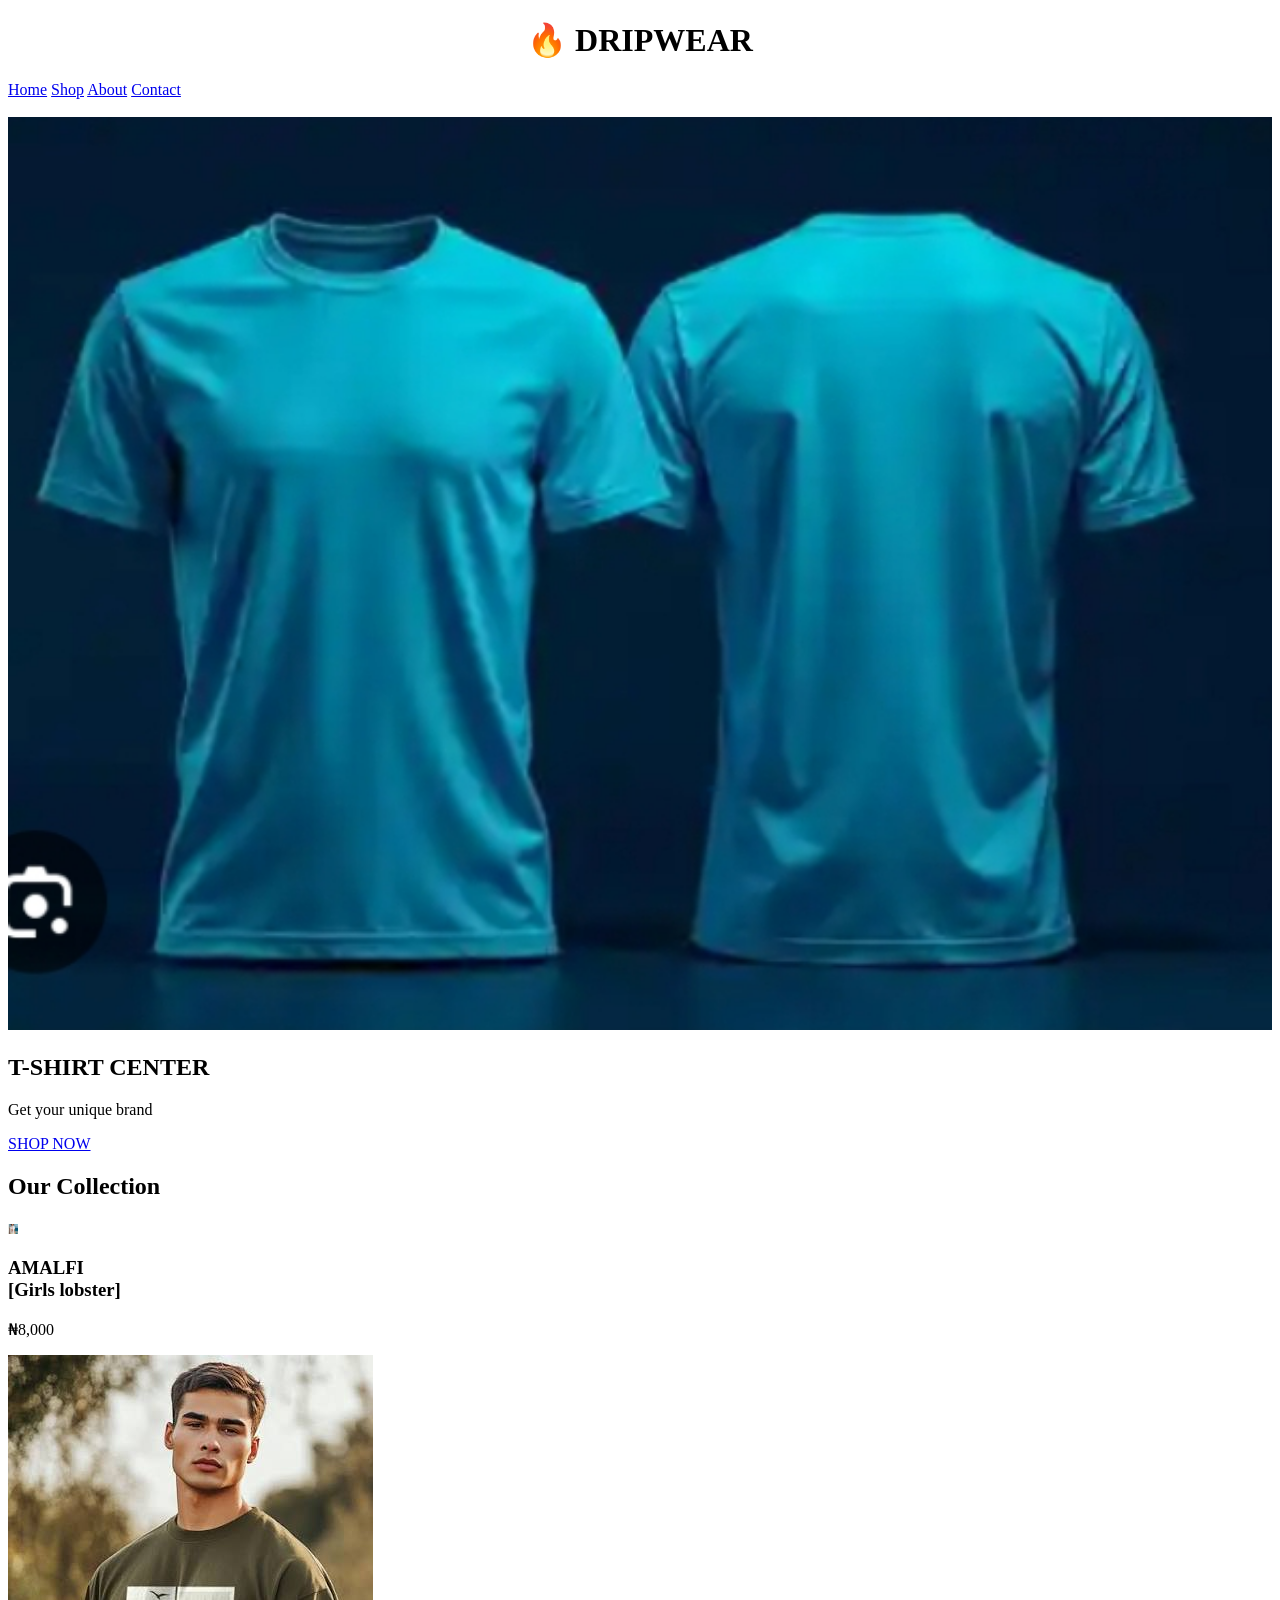
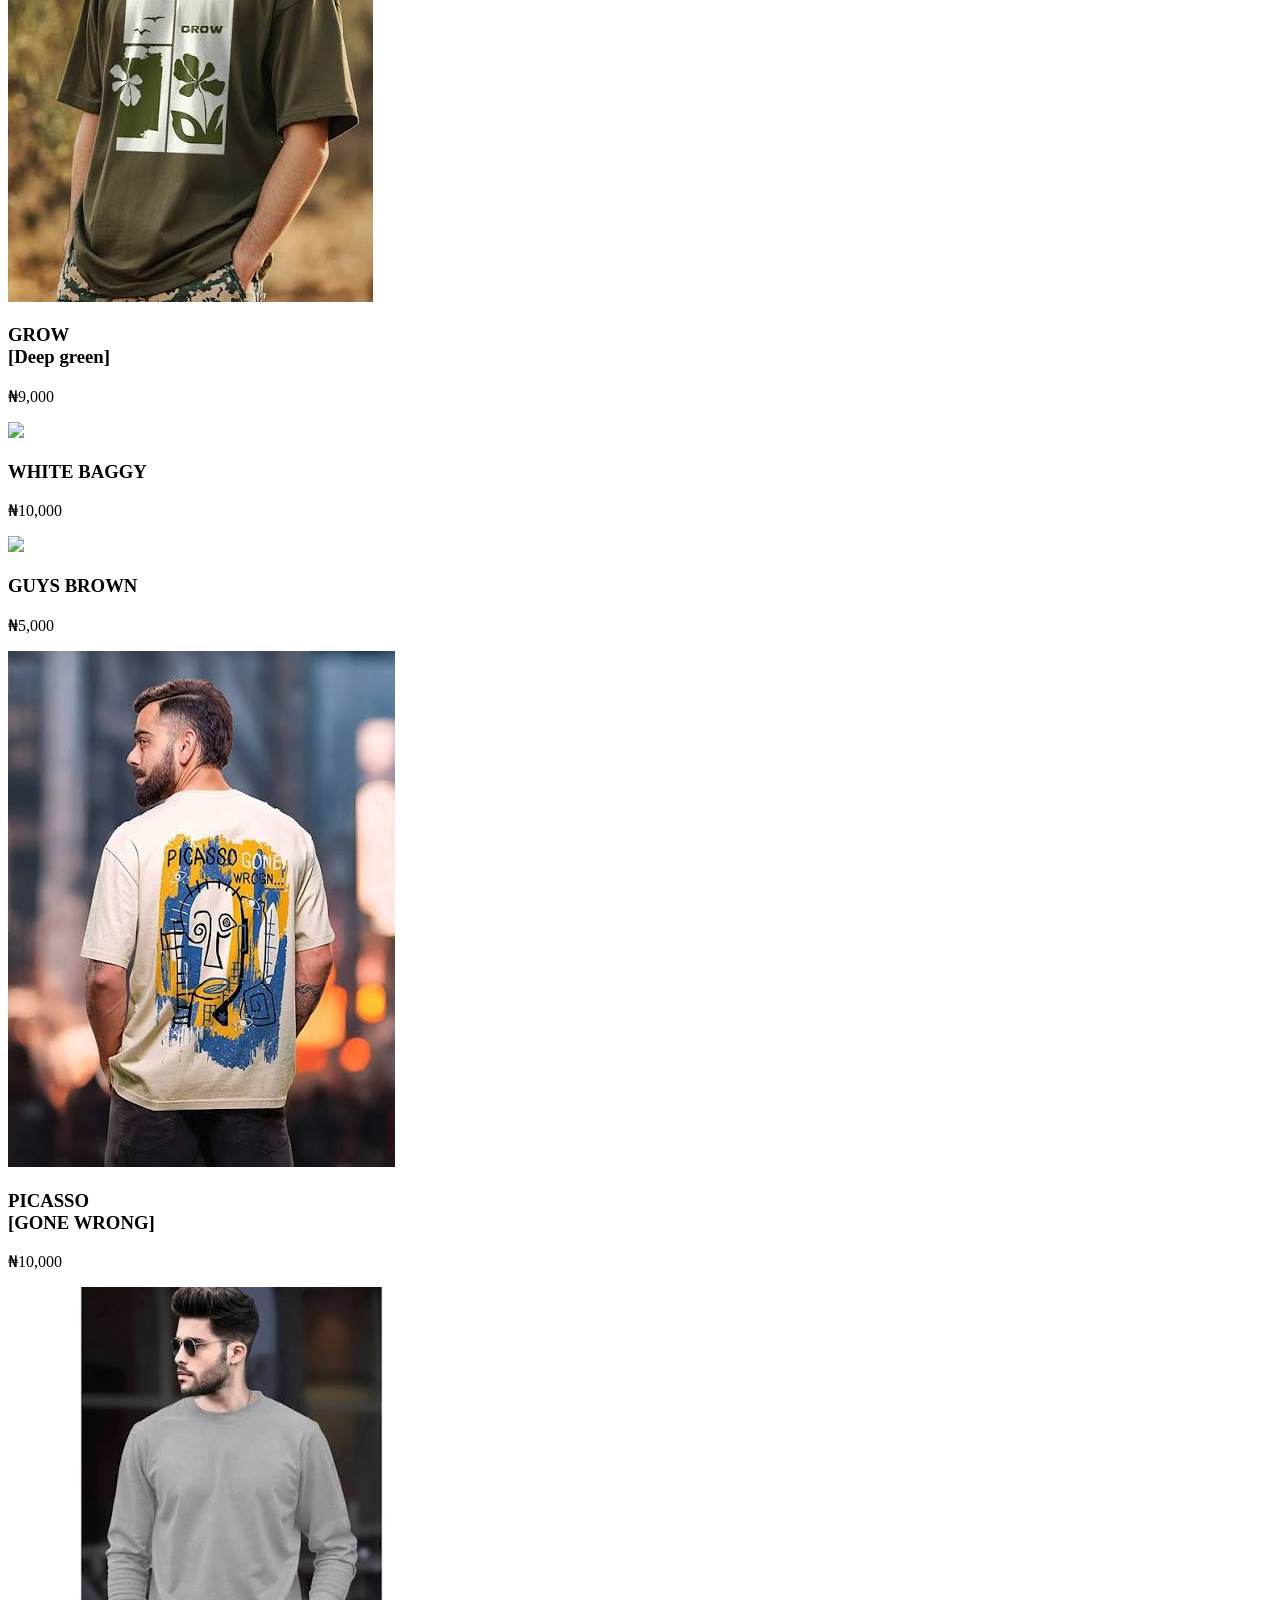
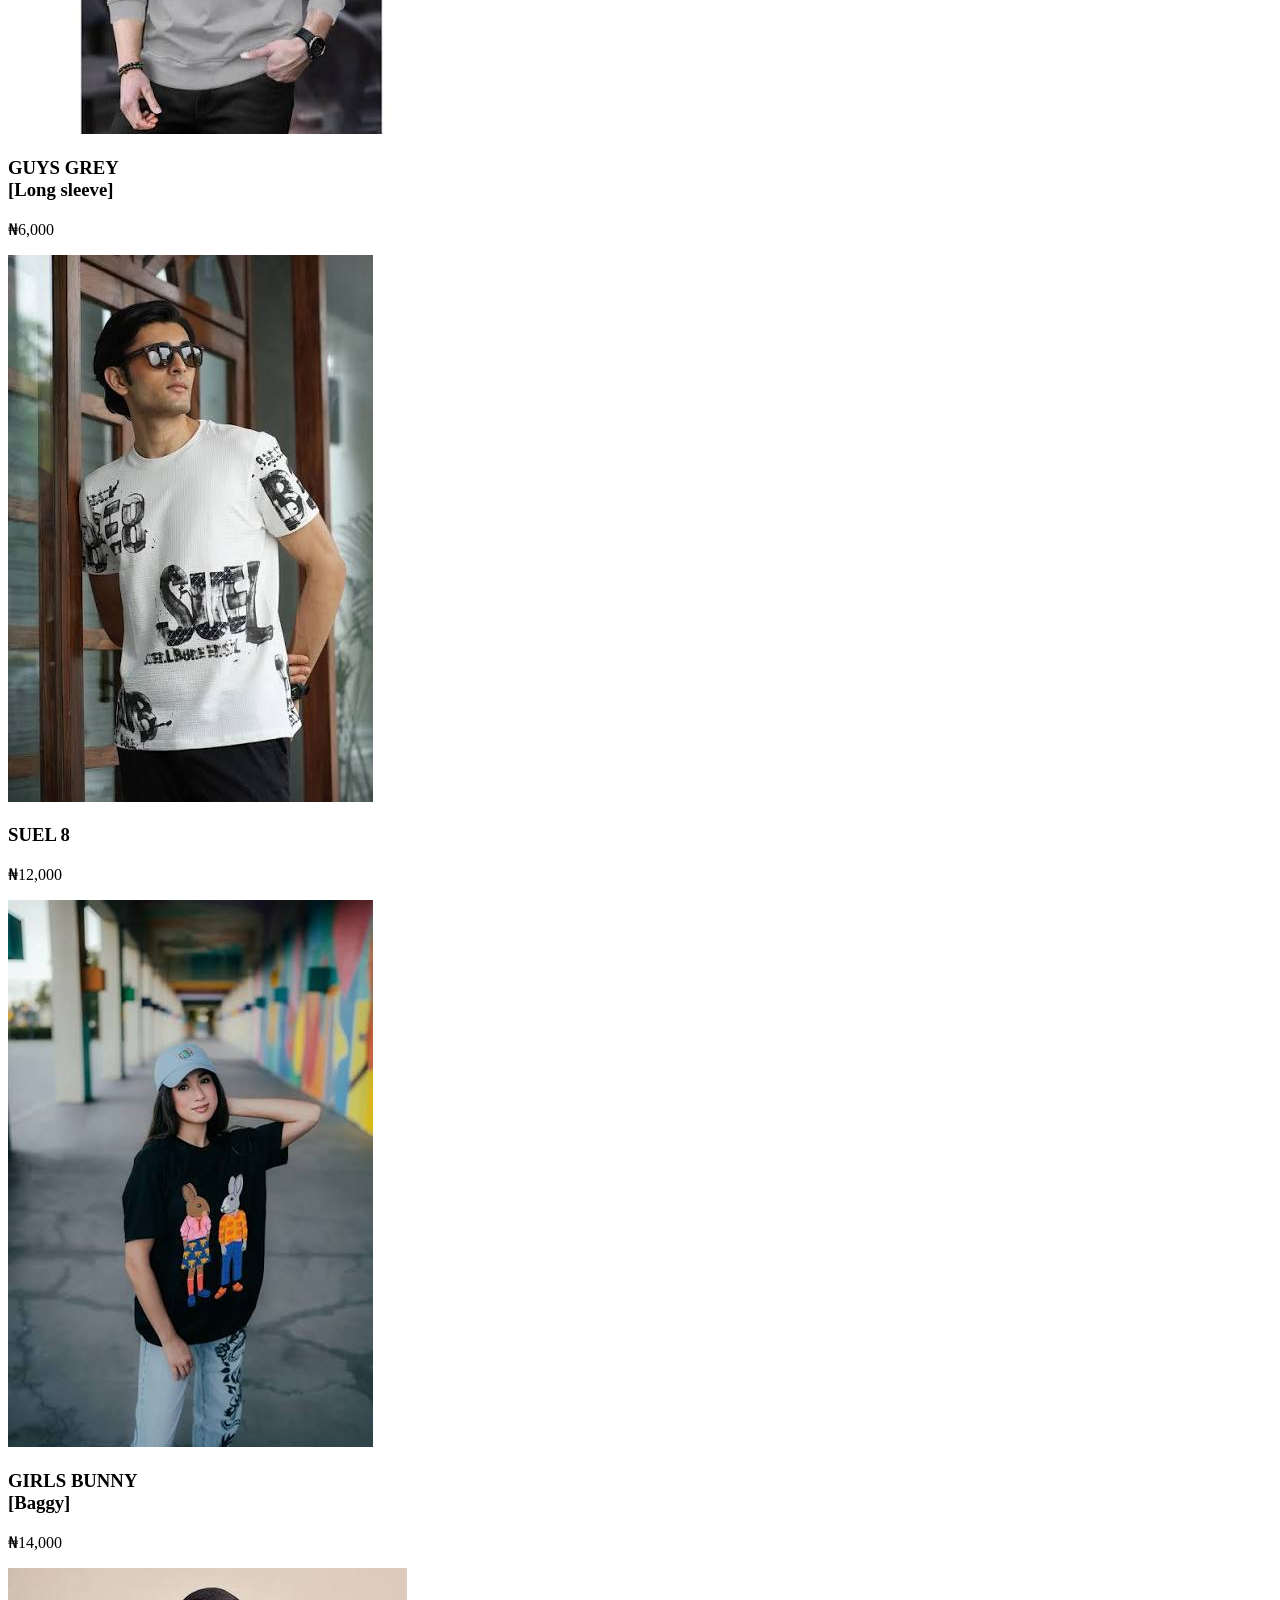
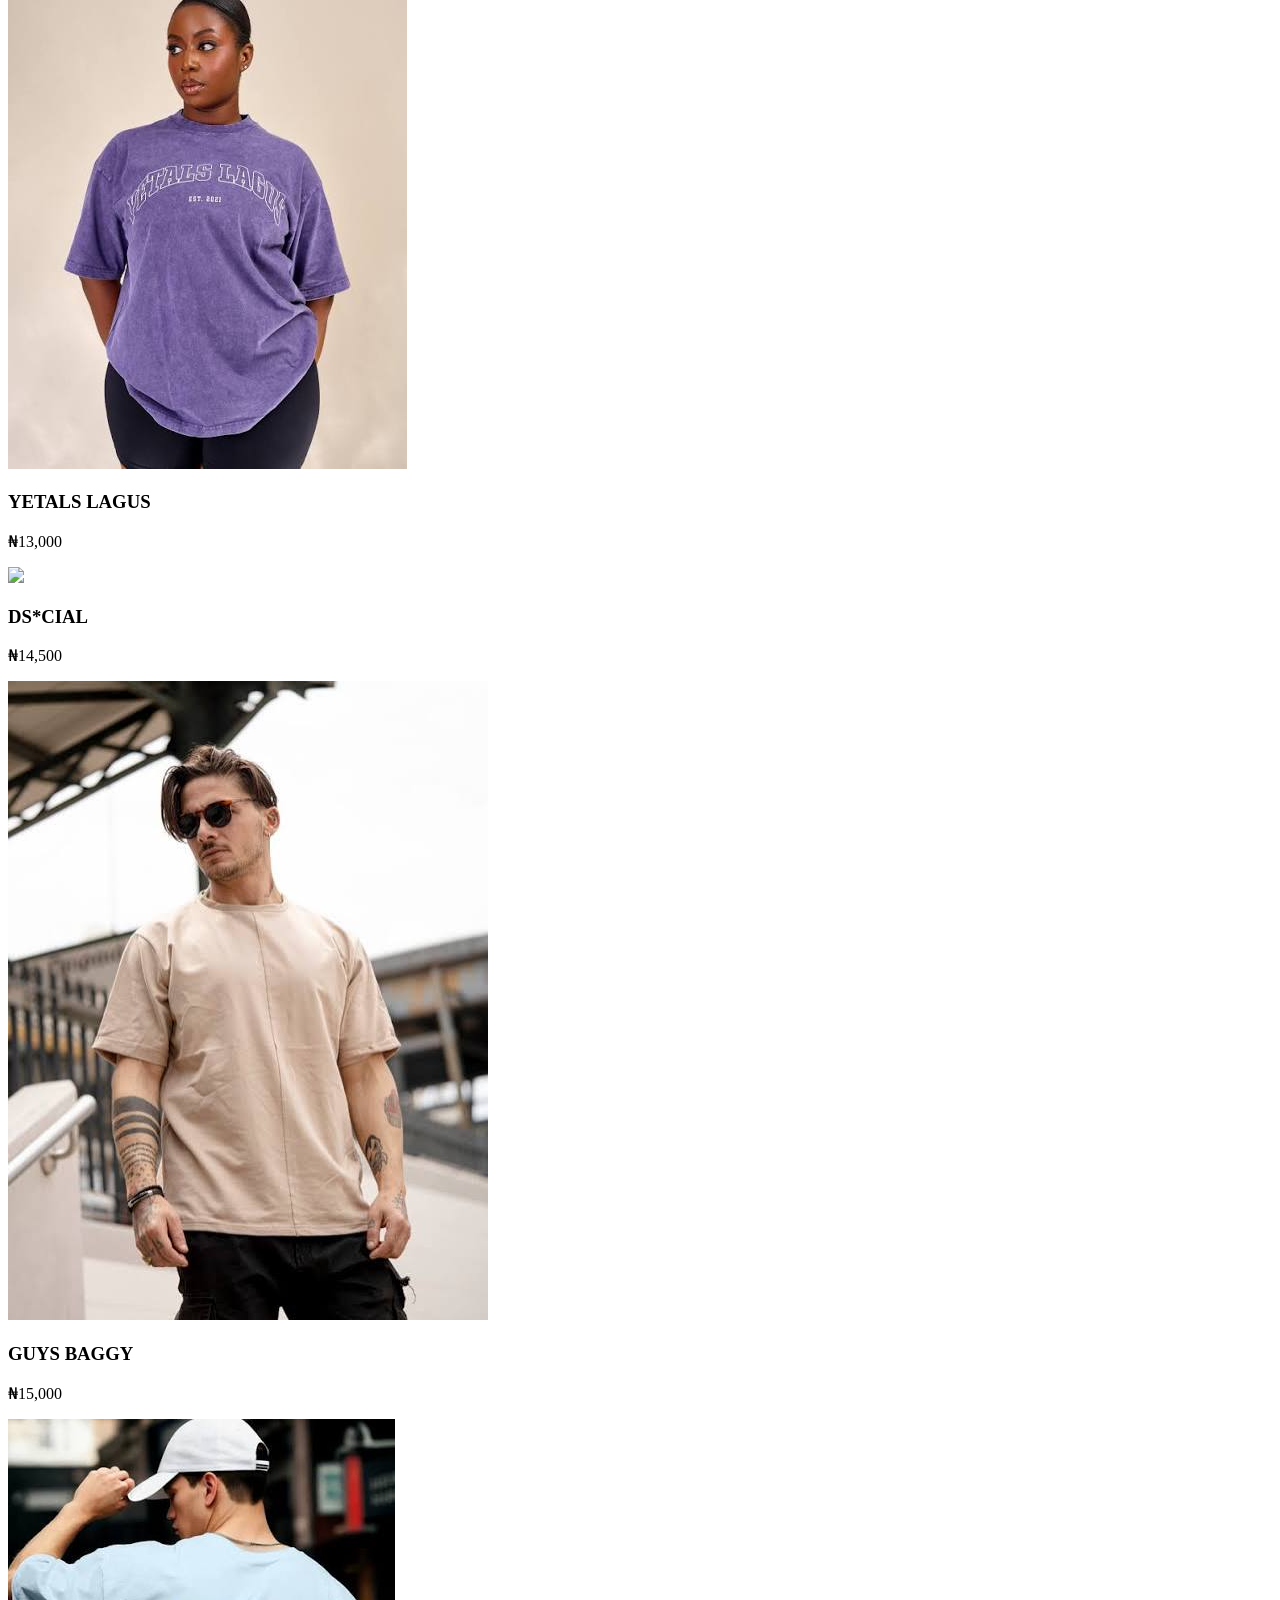
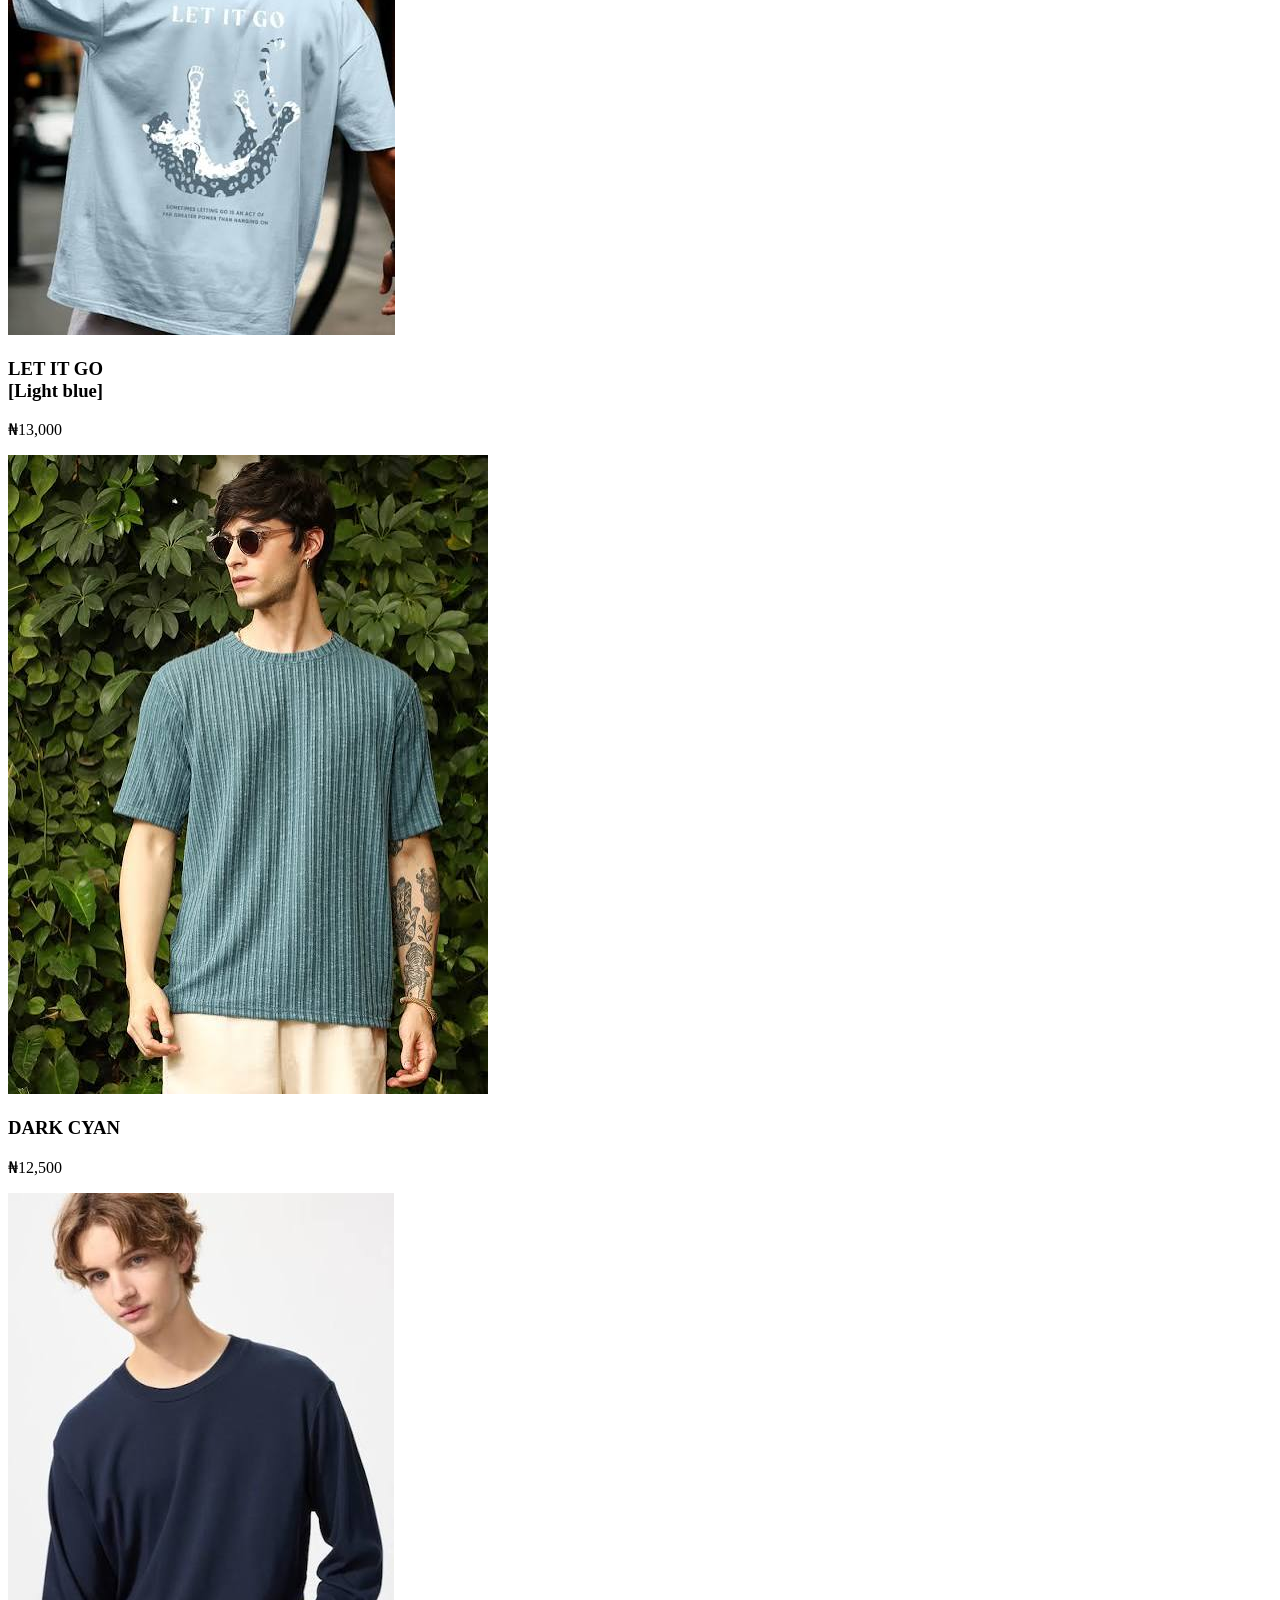
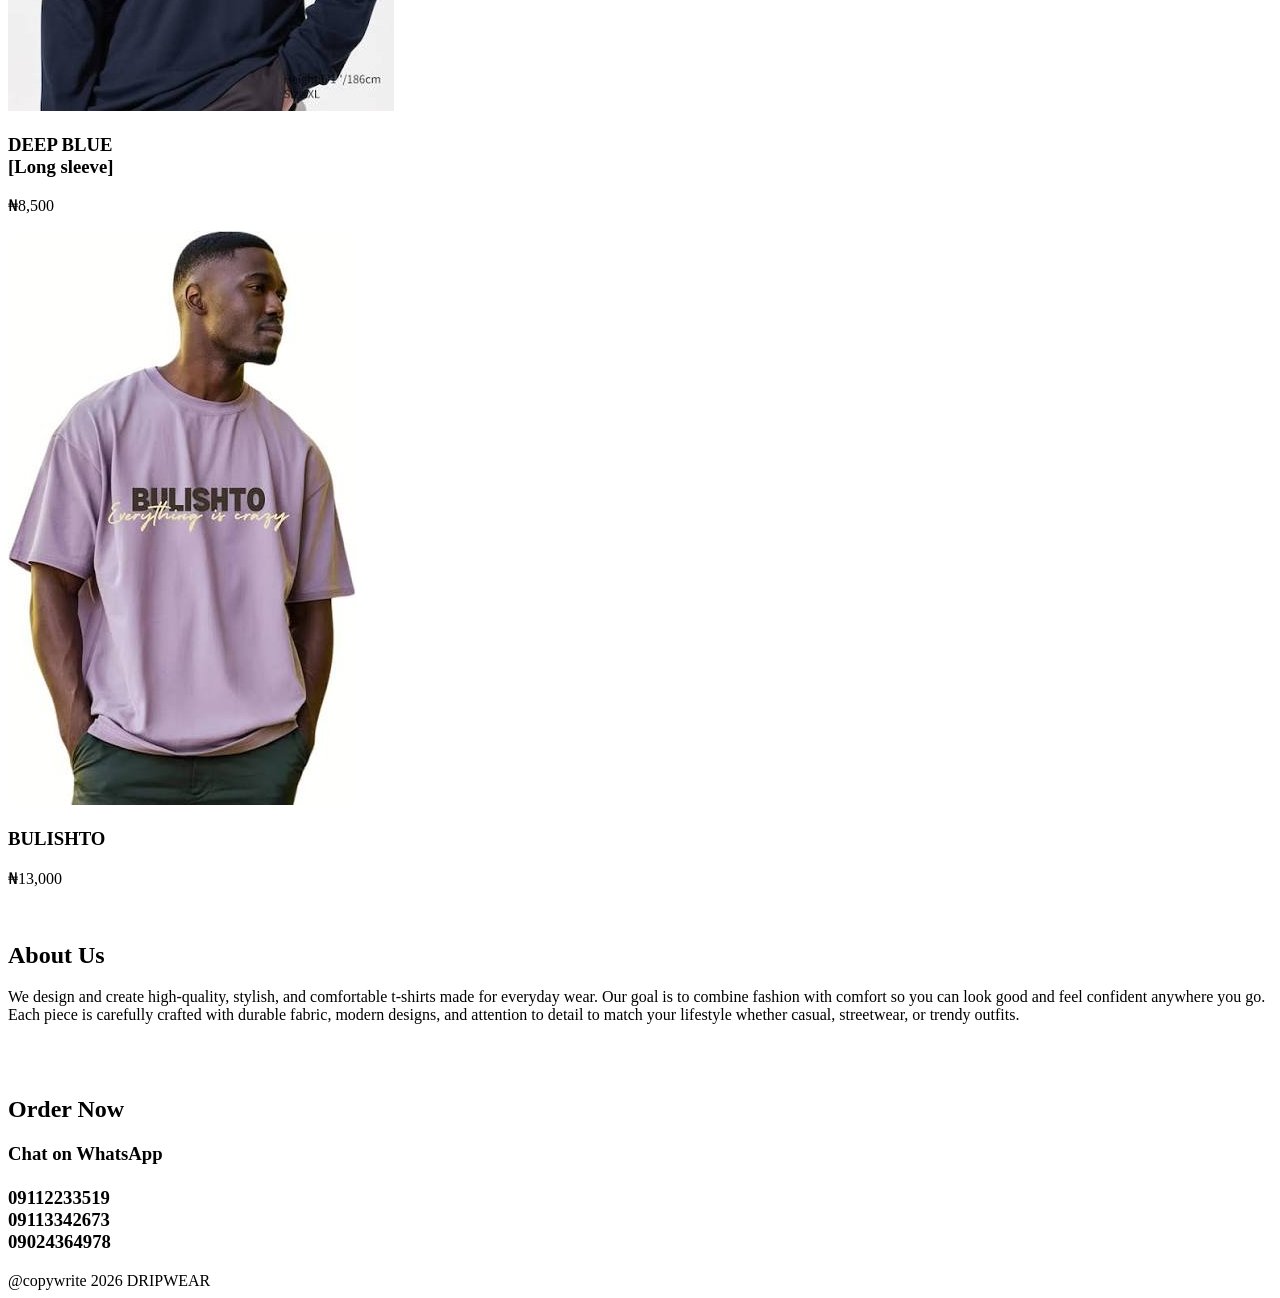
==== index.html @ 1004766d "Update and rename index (1).html to index.html" ====
<!DOCTYPE html>
<html lang="en">
<head>
  <meta charset="UTF-8">
  <meta name="viewport" content="width=device-width, initial-scale=1.0">
  <title>My T-Shirt Brand</title>
  <link rel="stylesheet" href="style.css">
</head>
<body>

<header>
  <h1 style="text-align: center;">🔥  DRIPWEAR</h1>
  <nav class="nav">
    <a href="#">Home</a>
    <a href="#products">Shop</a>
    <a href="#about">About</a>
    <a href="#contact">Contact</a>
  </nav>
</header>
<br />
<section id="" class="container">
  
  <img src="photo/Screenshot_20260426-154508_1.png" class="hero-img" height="50%" width="100%">

  <div class="overlay">
    <h2>T-SHIRT CENTER</h2>
    <p>Get your unique brand</p>
    <a href="#products" class="btn">SHOP NOW</a>
  </div>
</section>


<!--PRODUCT-->

<section id="products" class="products">
  <h2>Our Collection</h2>
 <div  id="slideshow" class="slideshow">
  <div id="slides" class="slides">

    <div class="slide">
      <img src="photo/images (5).jpeg" width="10px" height="10px">
      <h3>AMALFI
      <br/> [Girls lobster]</h3>
      <p>₦8,000</p>
    </div>

    <div class="slide">
      <img src="photo/images (1).jpeg">
      <h3>GROW <br/>
        [Deep green]</h3>
      <p>₦9,000</p>
    </div>

    <div class="slide">
      <img src="photo/7.jpg">
      <h3>WHITE BAGGY</h3>
      <p>₦10,000</p>
    </div>
    
        <div class="slide">
      <img src="photo/8.jpg">
      <h3>GUYS BROWN</h3>
      <p>₦5,000</p>
    </div>
    
        <div class="slide">
      <img src="photo/images (2).jpeg">
      <h3>PICASSO <br/>
      [GONE WRONG]</h3>
      <p>₦10,000</p>
    </div>  
    
    <div class="slide">
      <img src="photo/images (6).jpeg">
      <h3>GUYS GREY <br/>
      [Long sleeve]</h3>
      <p>₦6,000</p>
    </div>  
    
    <div class="slide">
      <img src="photo/images (8).jpeg">
      <h3>SUEL 8</h3>
      <p>₦12,000</p>
    </div>  
    
    <div class="slide">
      <img src="photo/images (11).jpeg">
      <h3>GIRLS BUNNY <br />
      [Baggy]</h3>
      <p>₦14,000</p>
    </div>
    
        
    <div class="slide">
      <img src="photo/images.jpeg">
      <h3>YETALS LAGUS</h3>
      <p>₦13,000</p>
    </div>   
    
    
    <div class="slide">
      <img src="photo/9.jpg">
      <h3>DS*CIAL</h3>
      <p>₦14,500</p>
    </div>   
    
    
    <div class="slide">
      <img src="photo/images (10).jpeg">
      <h3>GUYS BAGGY</h3>
      <p>₦15,000</p>
    </div>    
    
    
    <div class="slide">
      <img src="photo/images (3).jpeg">
      <h3>LET IT GO <br />
      [Light blue]</h3>
      <p>₦13,000</p>
    </div>    
    
    
    <div class="slide">
      <img src="photo/images (4).jpeg">
      <h3>DARK CYAN 
      </h3>
      <p>₦12,500</p>
    </div>   
    
    <div class="slide">
      <img src="photo/images (7).jpeg">
      <h3>DEEP BLUE <br />
      [Long sleeve]</h3>
      <p>₦8,500</p>
    </div>    
    
    <div class="slide">
      <img src="photo/images (9).jpeg">
      <h3>BULISHTO</h3>
      <p>₦13,000</p>
    </div>
    
</div>
  </div>
</section>
<script>
document.addEventListener("DOMContentLoaded", function () {

  const slides = document.getElementById("slides");
  const totalSlides = document.querySelectorAll(".slide").length;

  let index = 0;

  function moveSlide() {
    index++;
    if (index >= totalSlides) {
      index = 0;
    }
    slides.style.transform = `translateX(-${index * 100}%)`;
  }

  setInterval(moveSlide, 3000);

});
</script>
<!--Product end-->

<!-- ABOUT -->
<section id="about" class="about">
  <br />
  <h2>About Us</h2>
<p>
We design and create high-quality, stylish, and comfortable t-shirts made for everyday wear. Our goal is to combine fashion with comfort so you can look good and feel confident anywhere you go. Each piece is carefully crafted with durable fabric, modern designs, and attention to detail to match your lifestyle whether casual, streetwear, or trendy outfits.
</p>
</section>
<br /><br>
<!-- CONTACT -->
<section id="contact" class="contact">
  <h2>Order Now</h2>
<h3 class="btn">Chat on WhatsApp <br /><br /> 09112233519 <br /> 09113342673 <br /> 09024364978</h3
</section>

<footer>
  @copywrite 2026 DRIPWEAR
</footer>
</body>
</html>
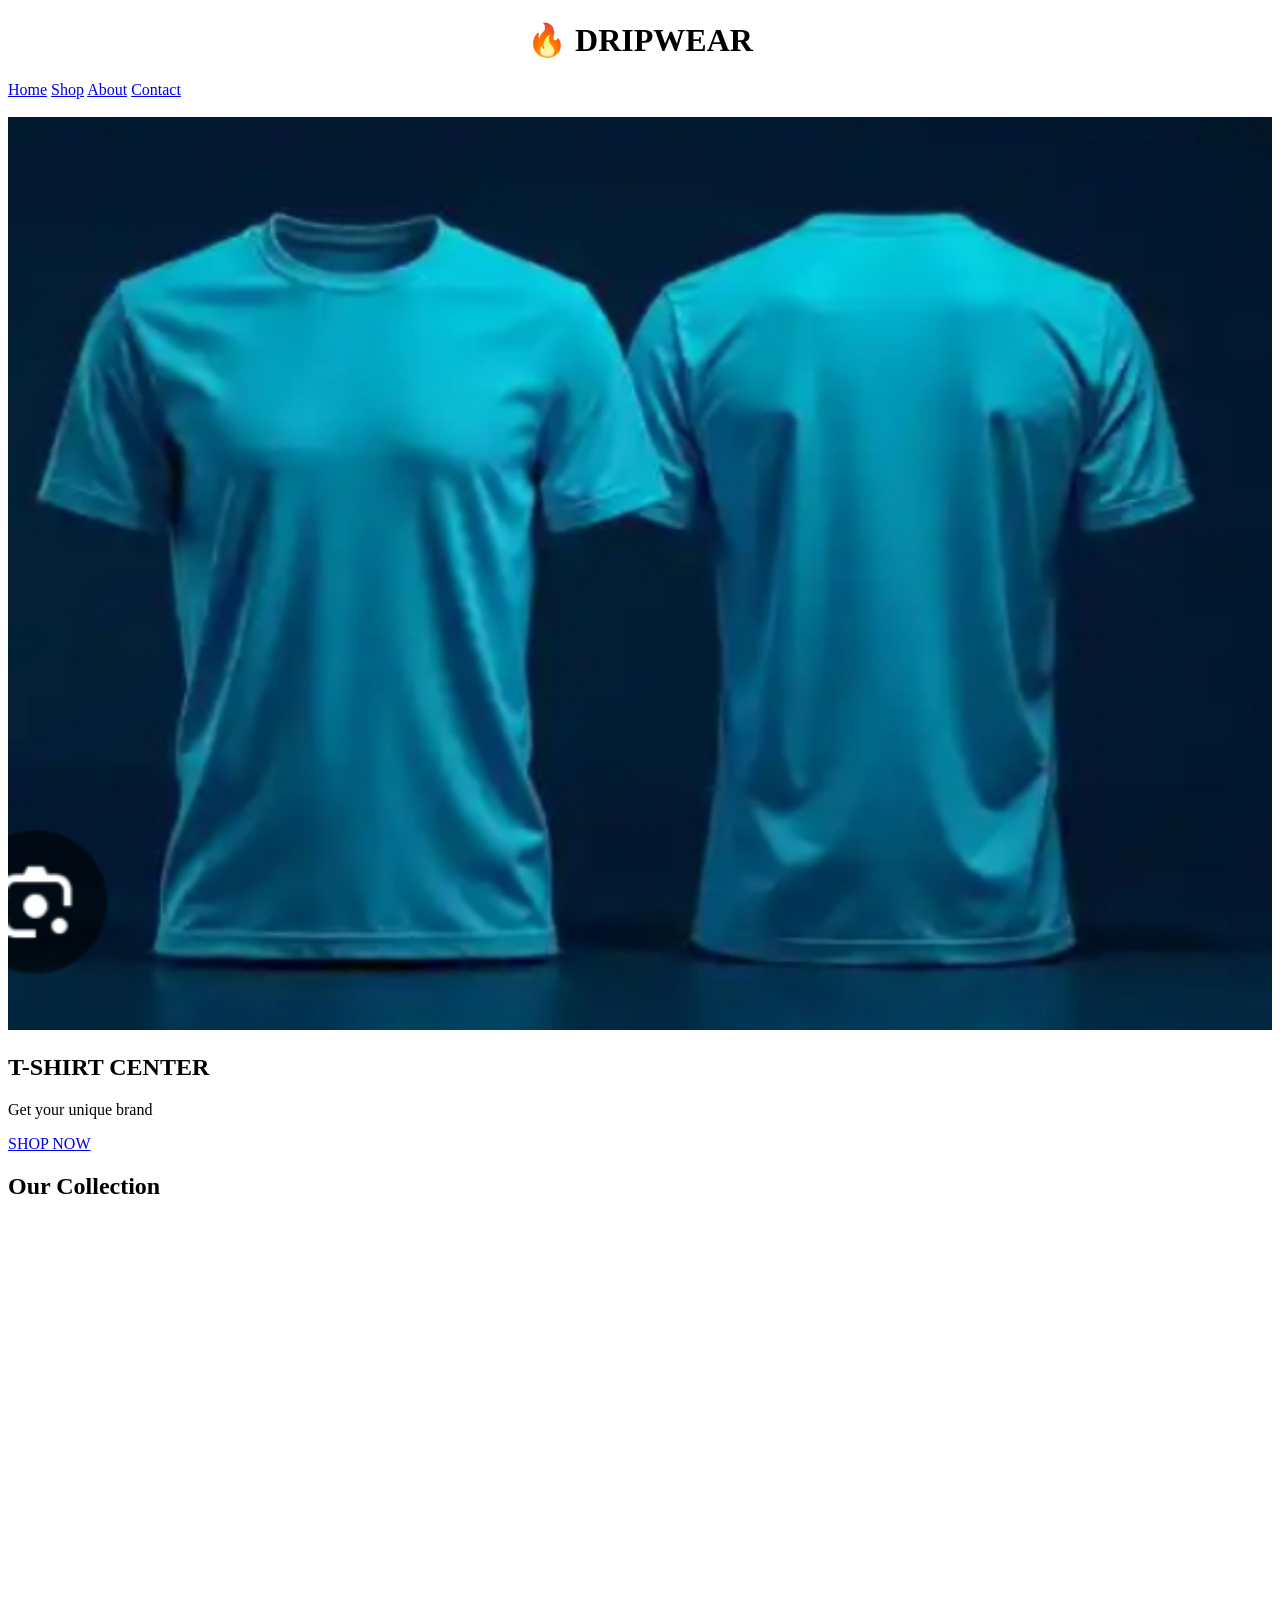
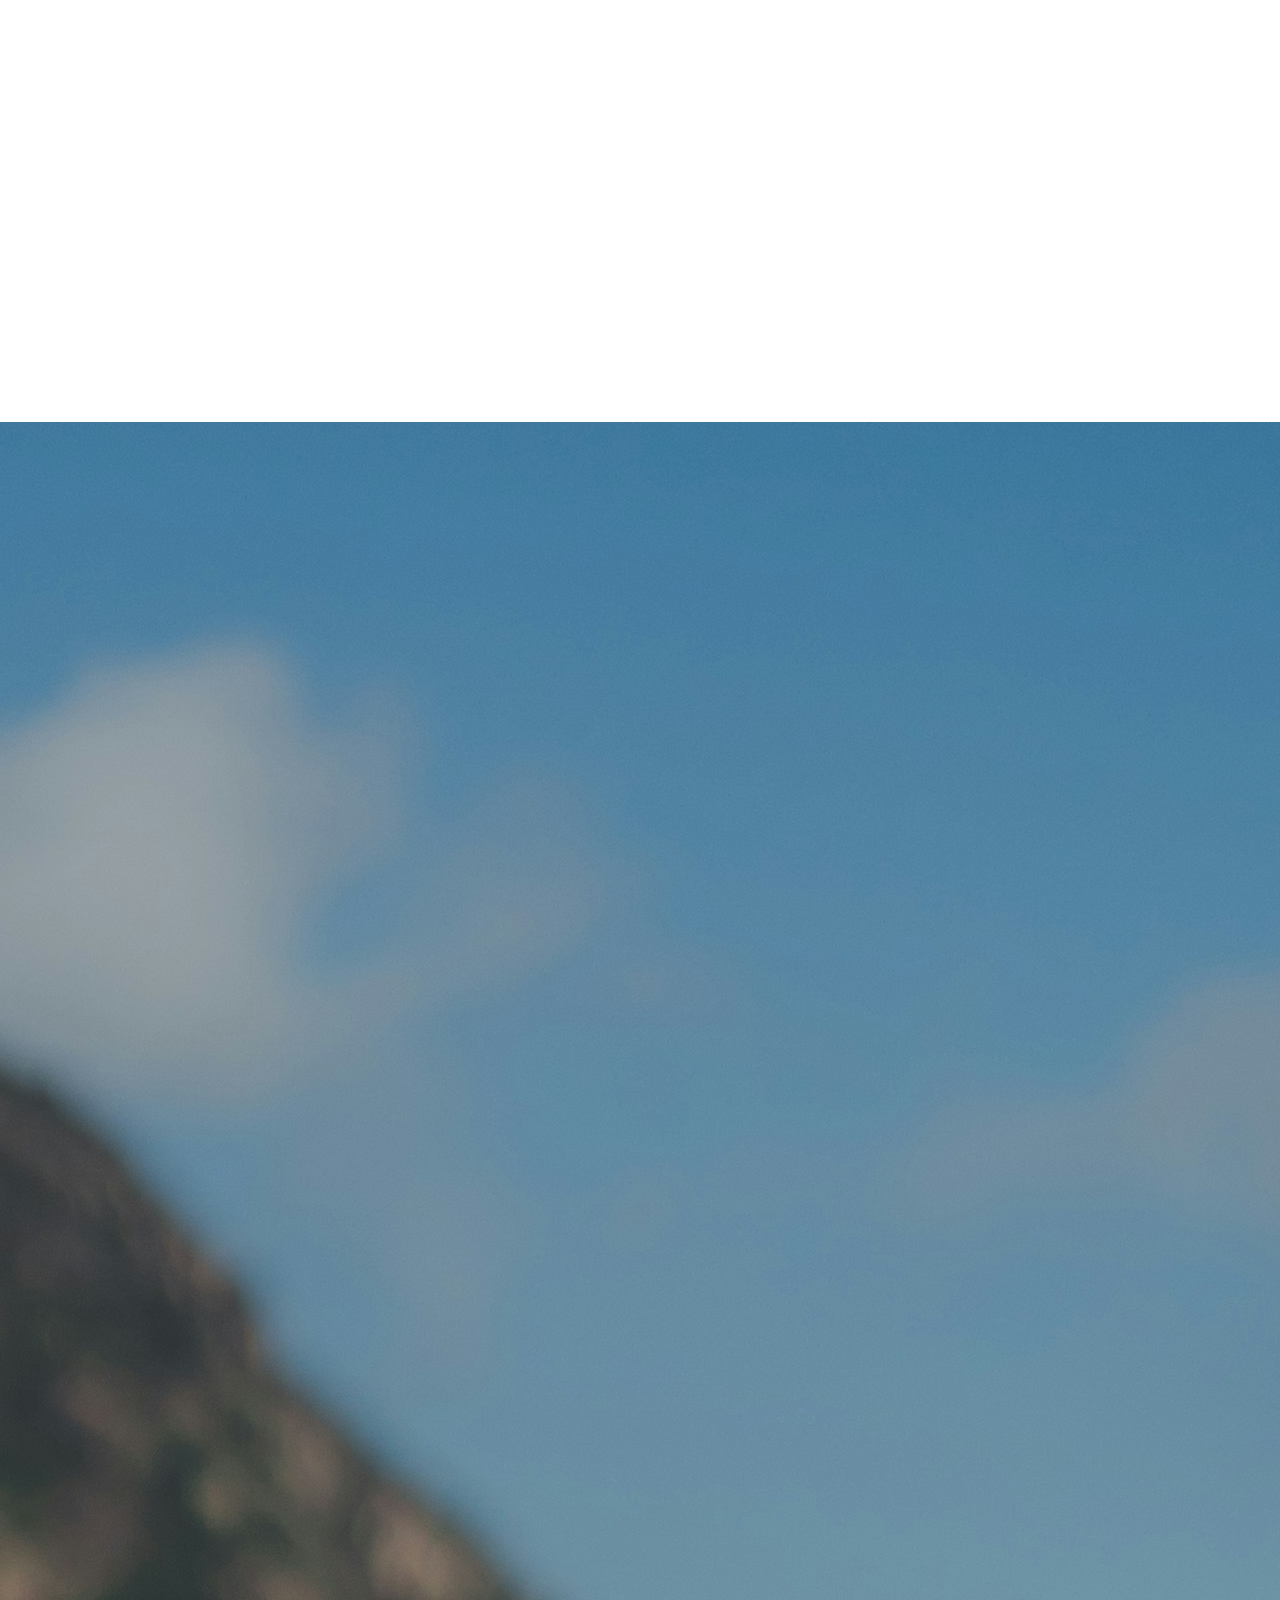
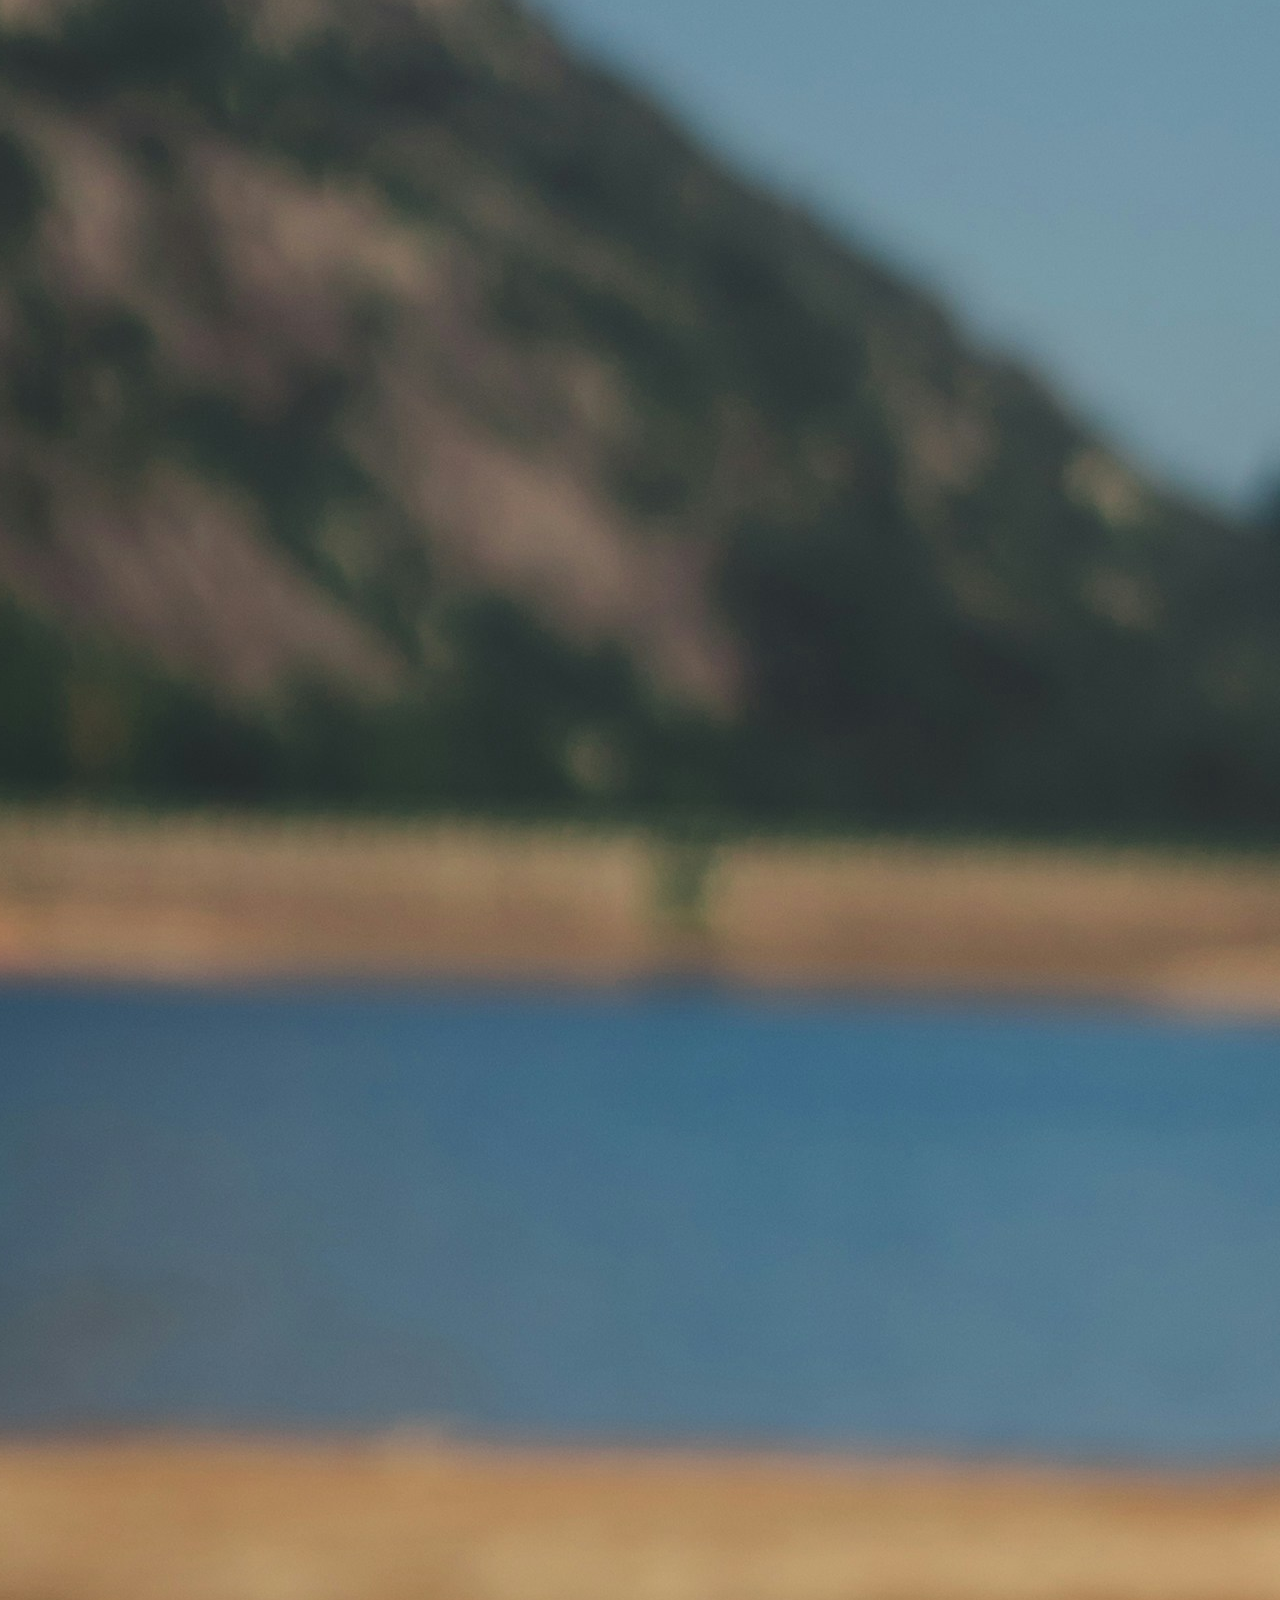
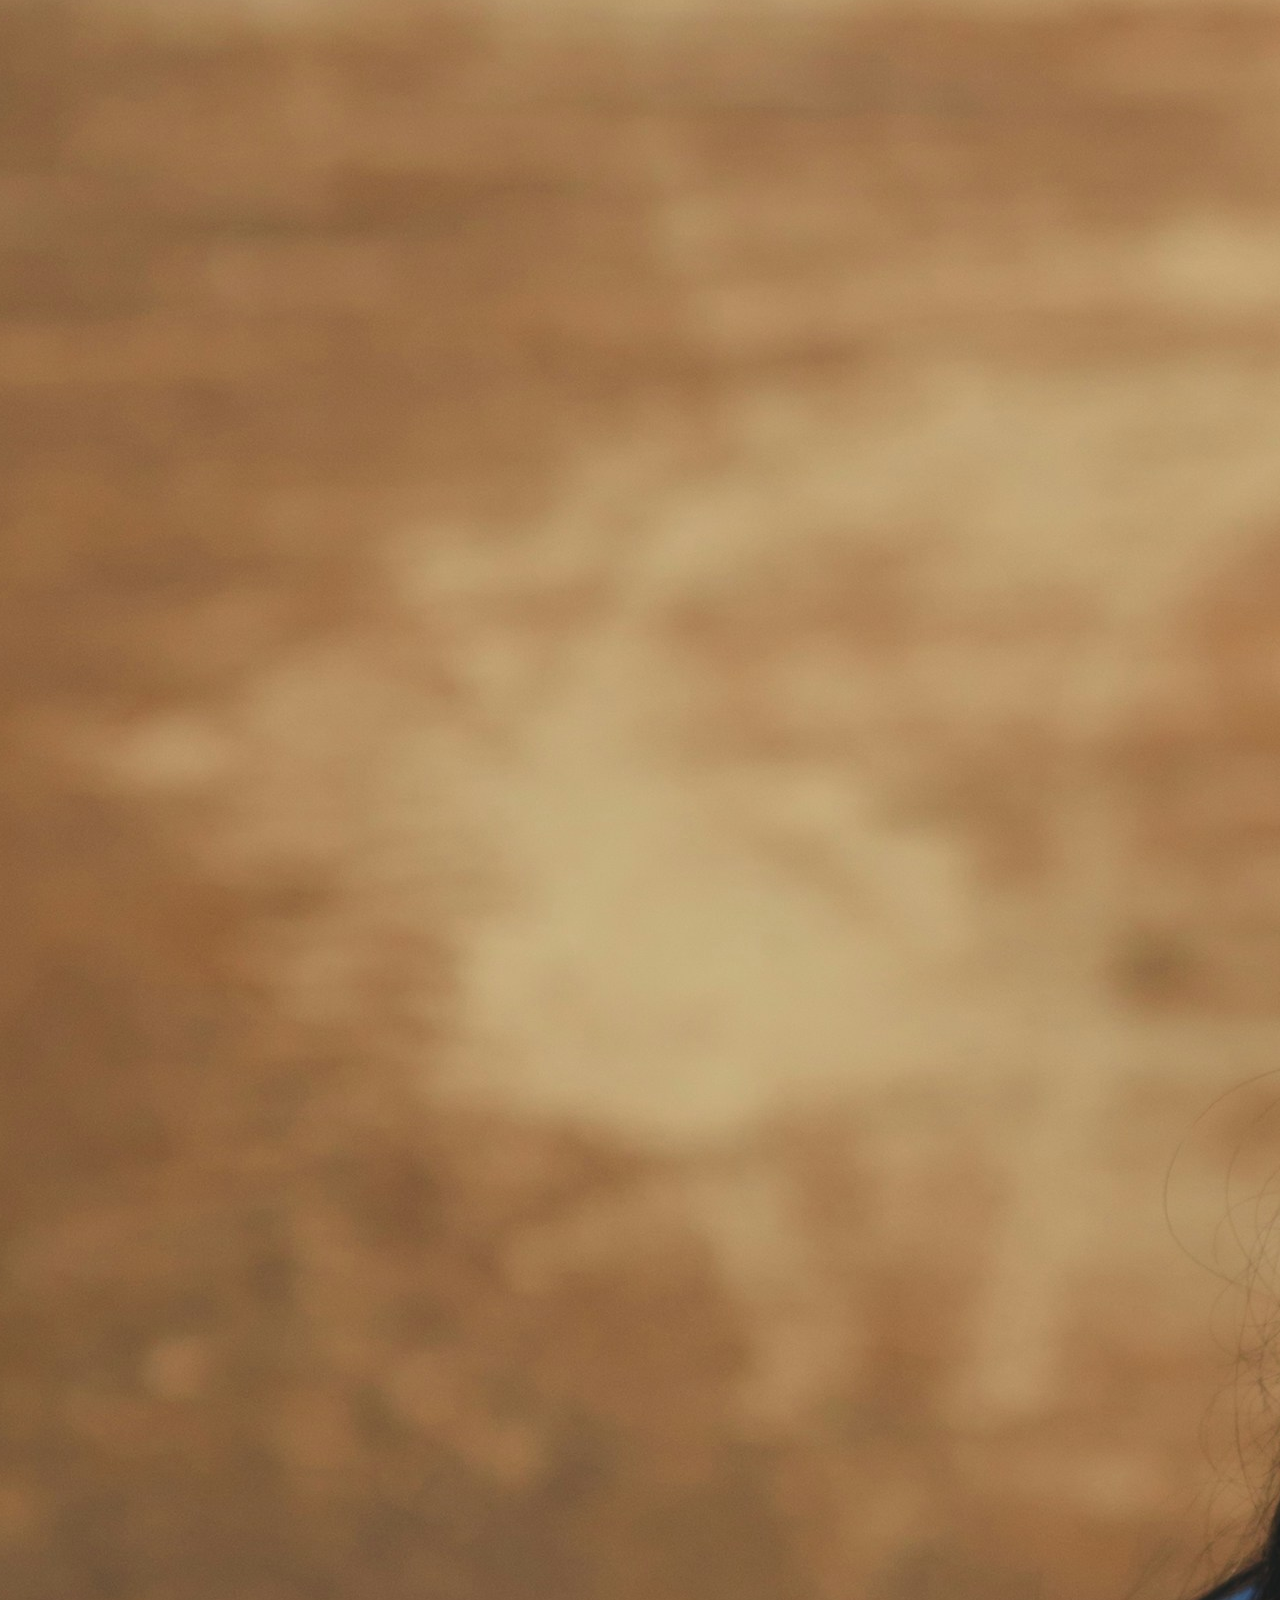
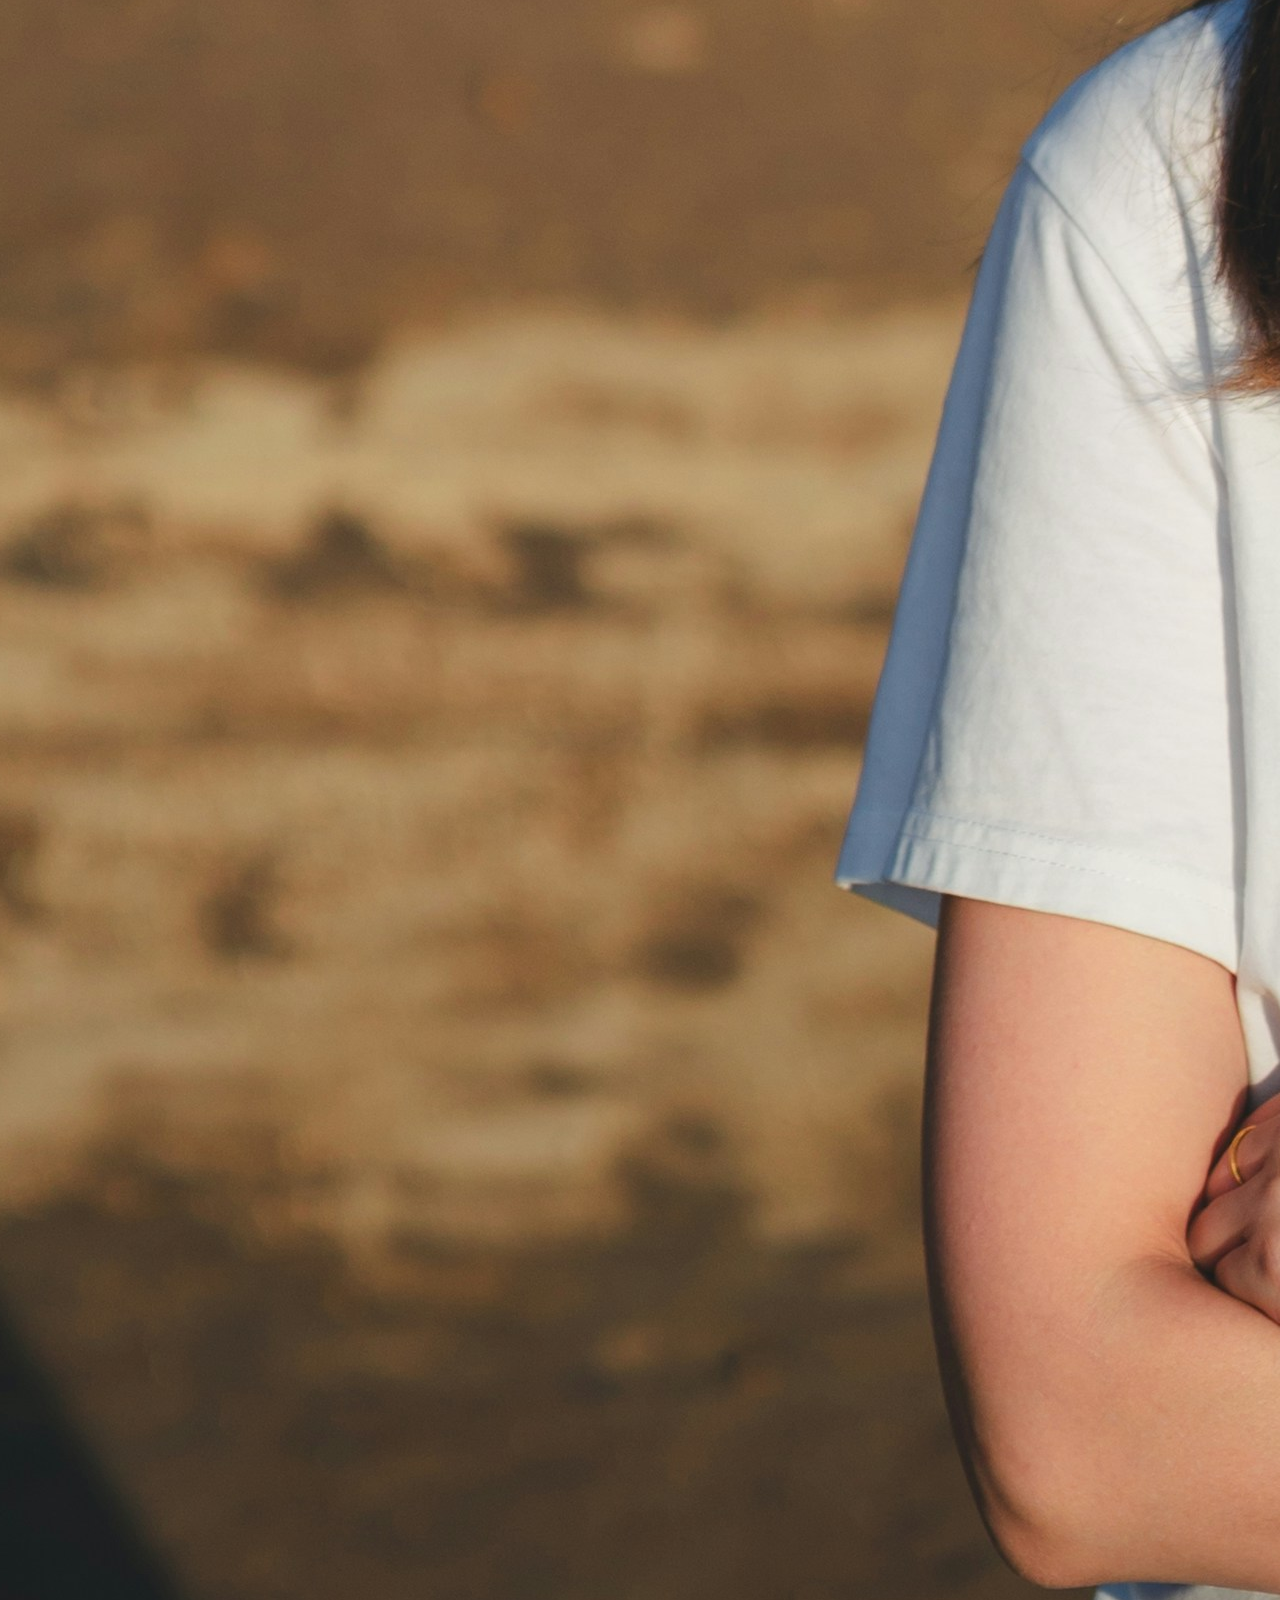
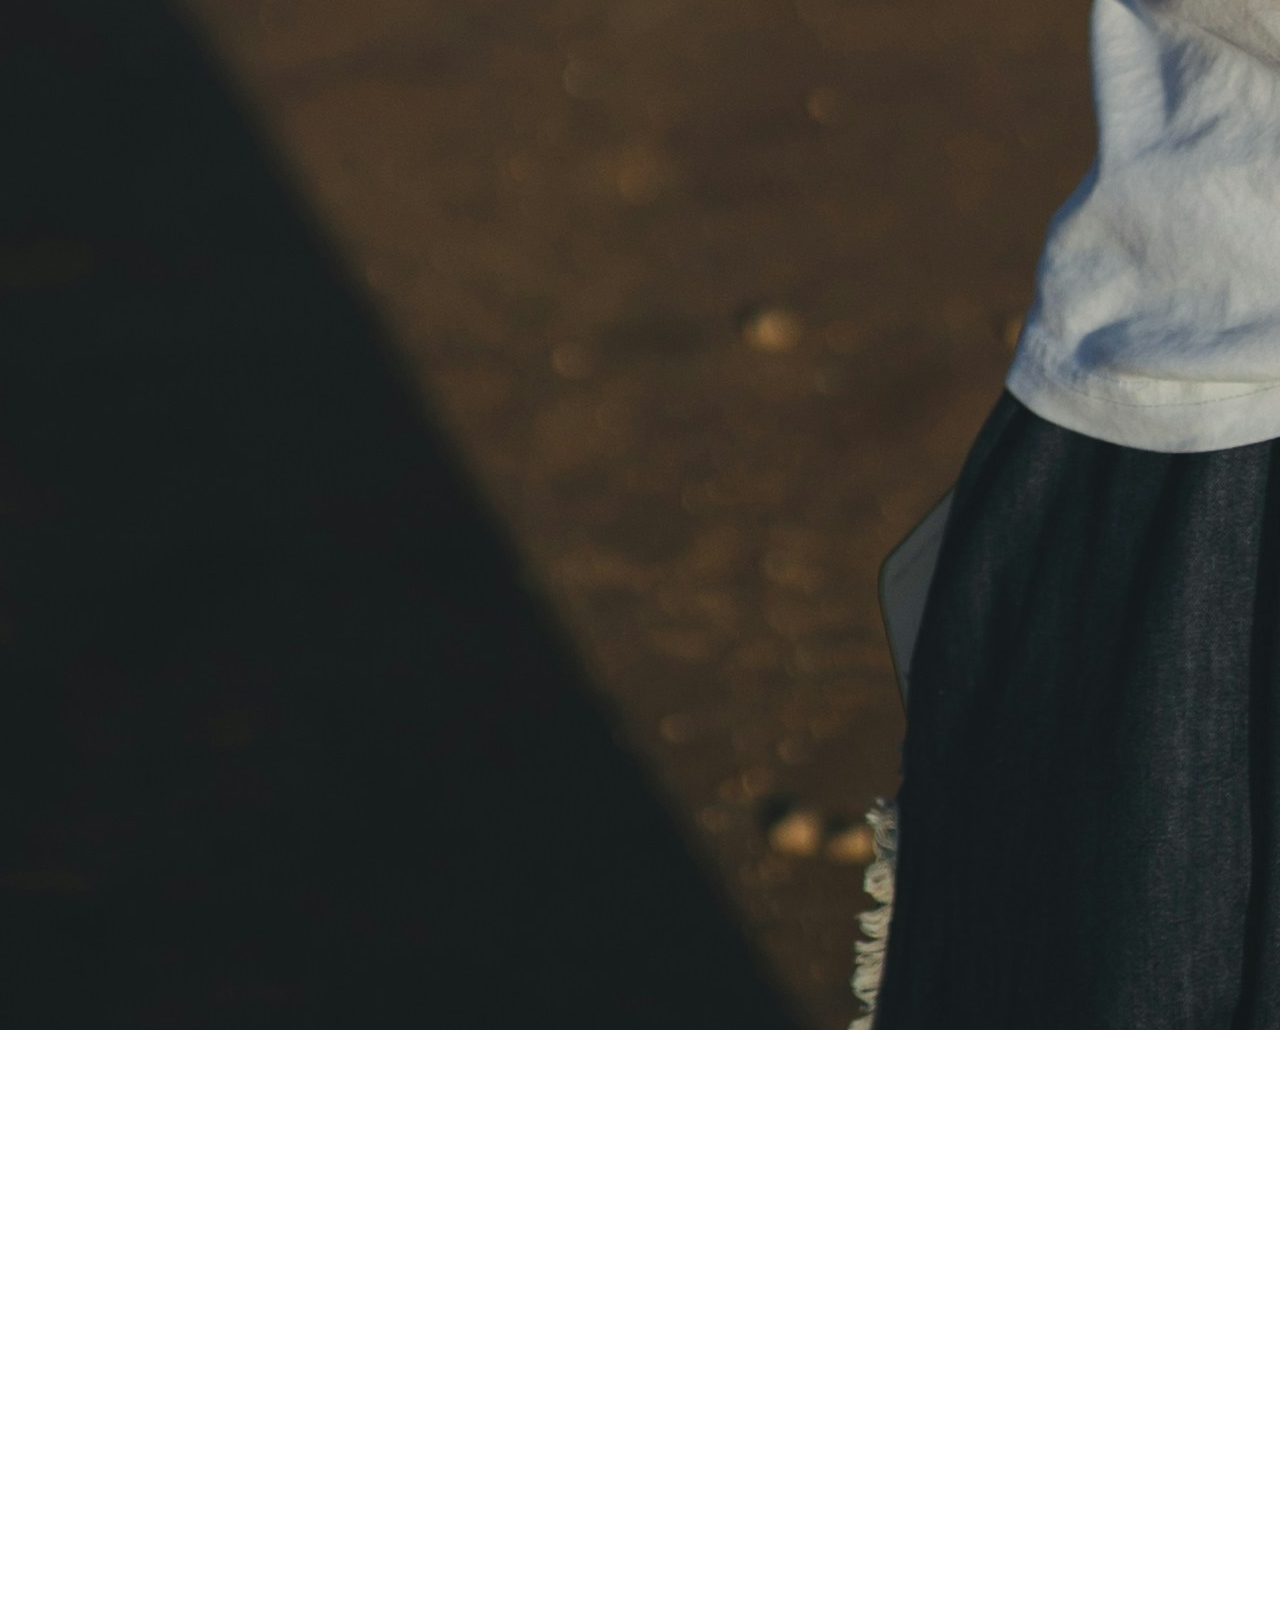
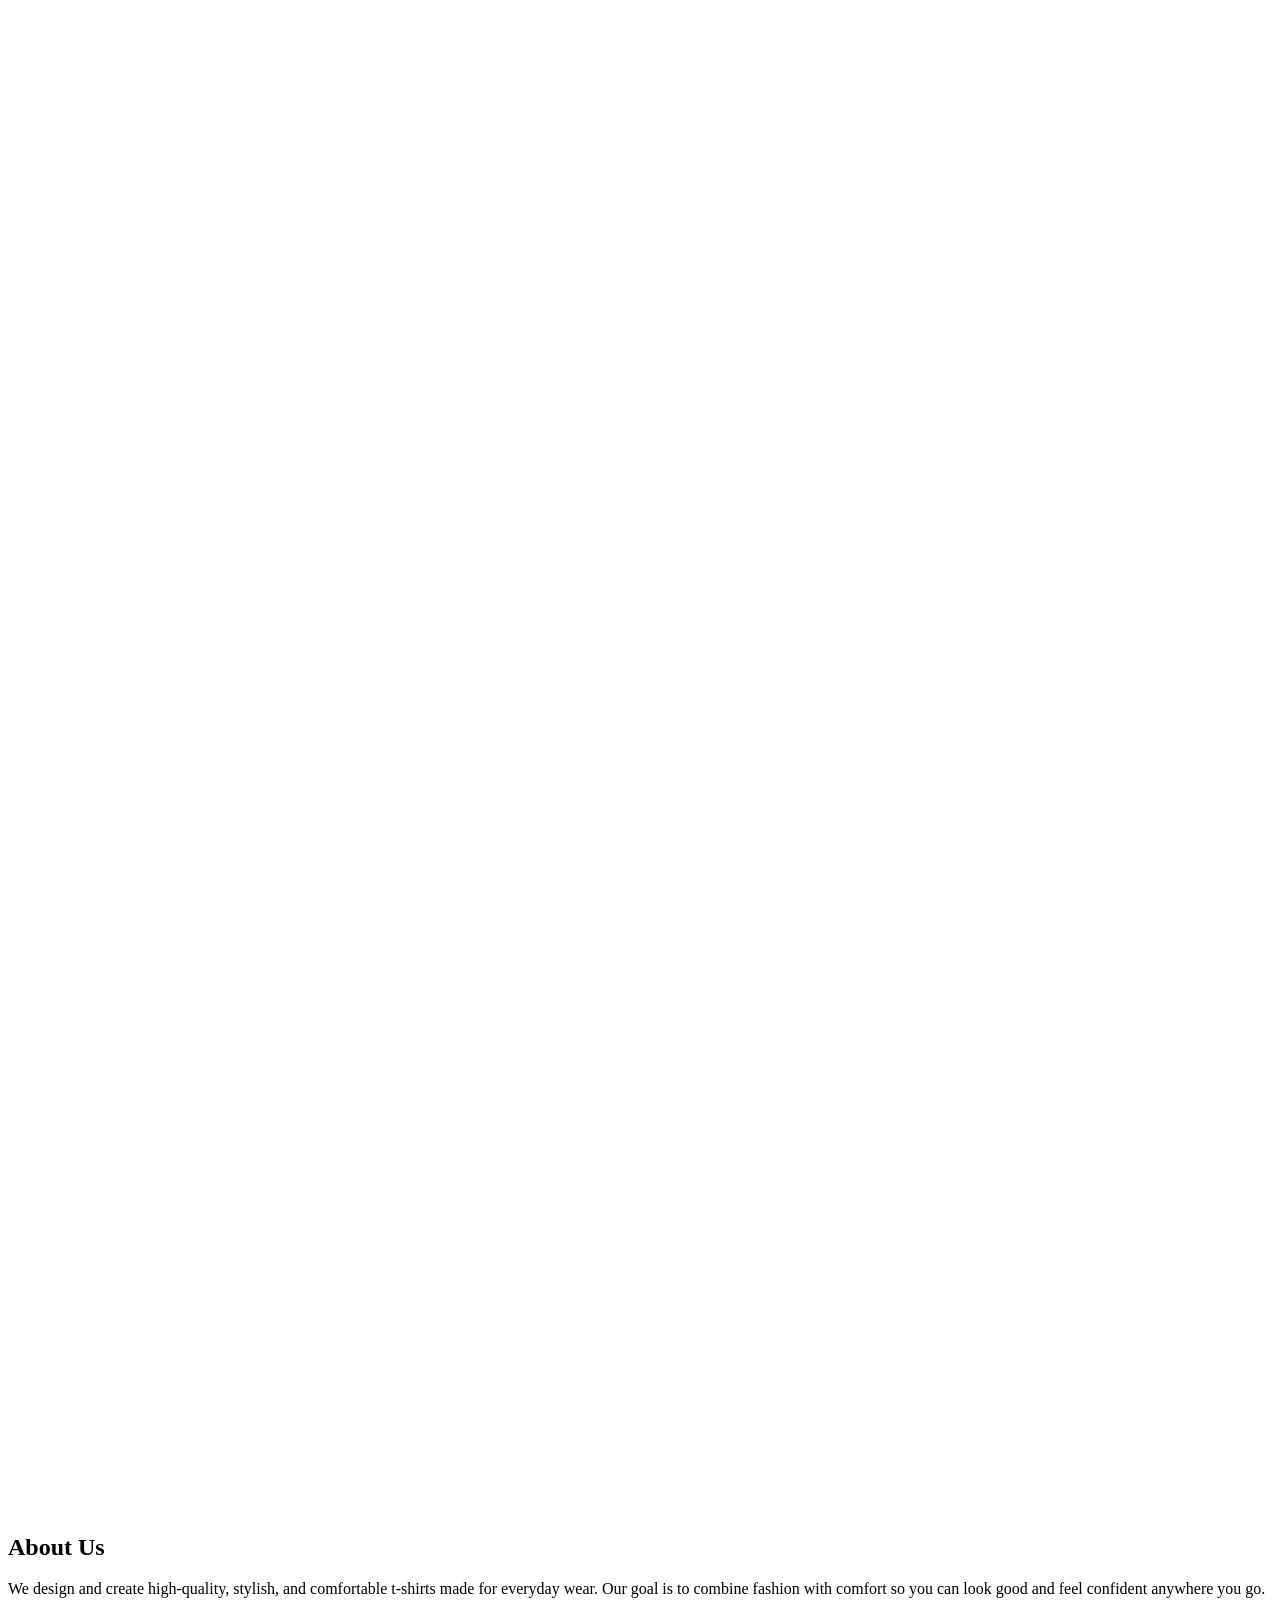
==== commit 08e5d777: "Update index.html" ====
--- a/index.html
+++ b/index.html
@@ -52,7 +52,7 @@
     </div>
 
     <div class="slide">
-      <img src="photo/7.jpg">
+      <img src="photo/jack-dong-Isnsp0fuN1c-unsplash.jpg">
       <h3>WHITE BAGGY</h3>
       <p>₦10,000</p>
     </div>
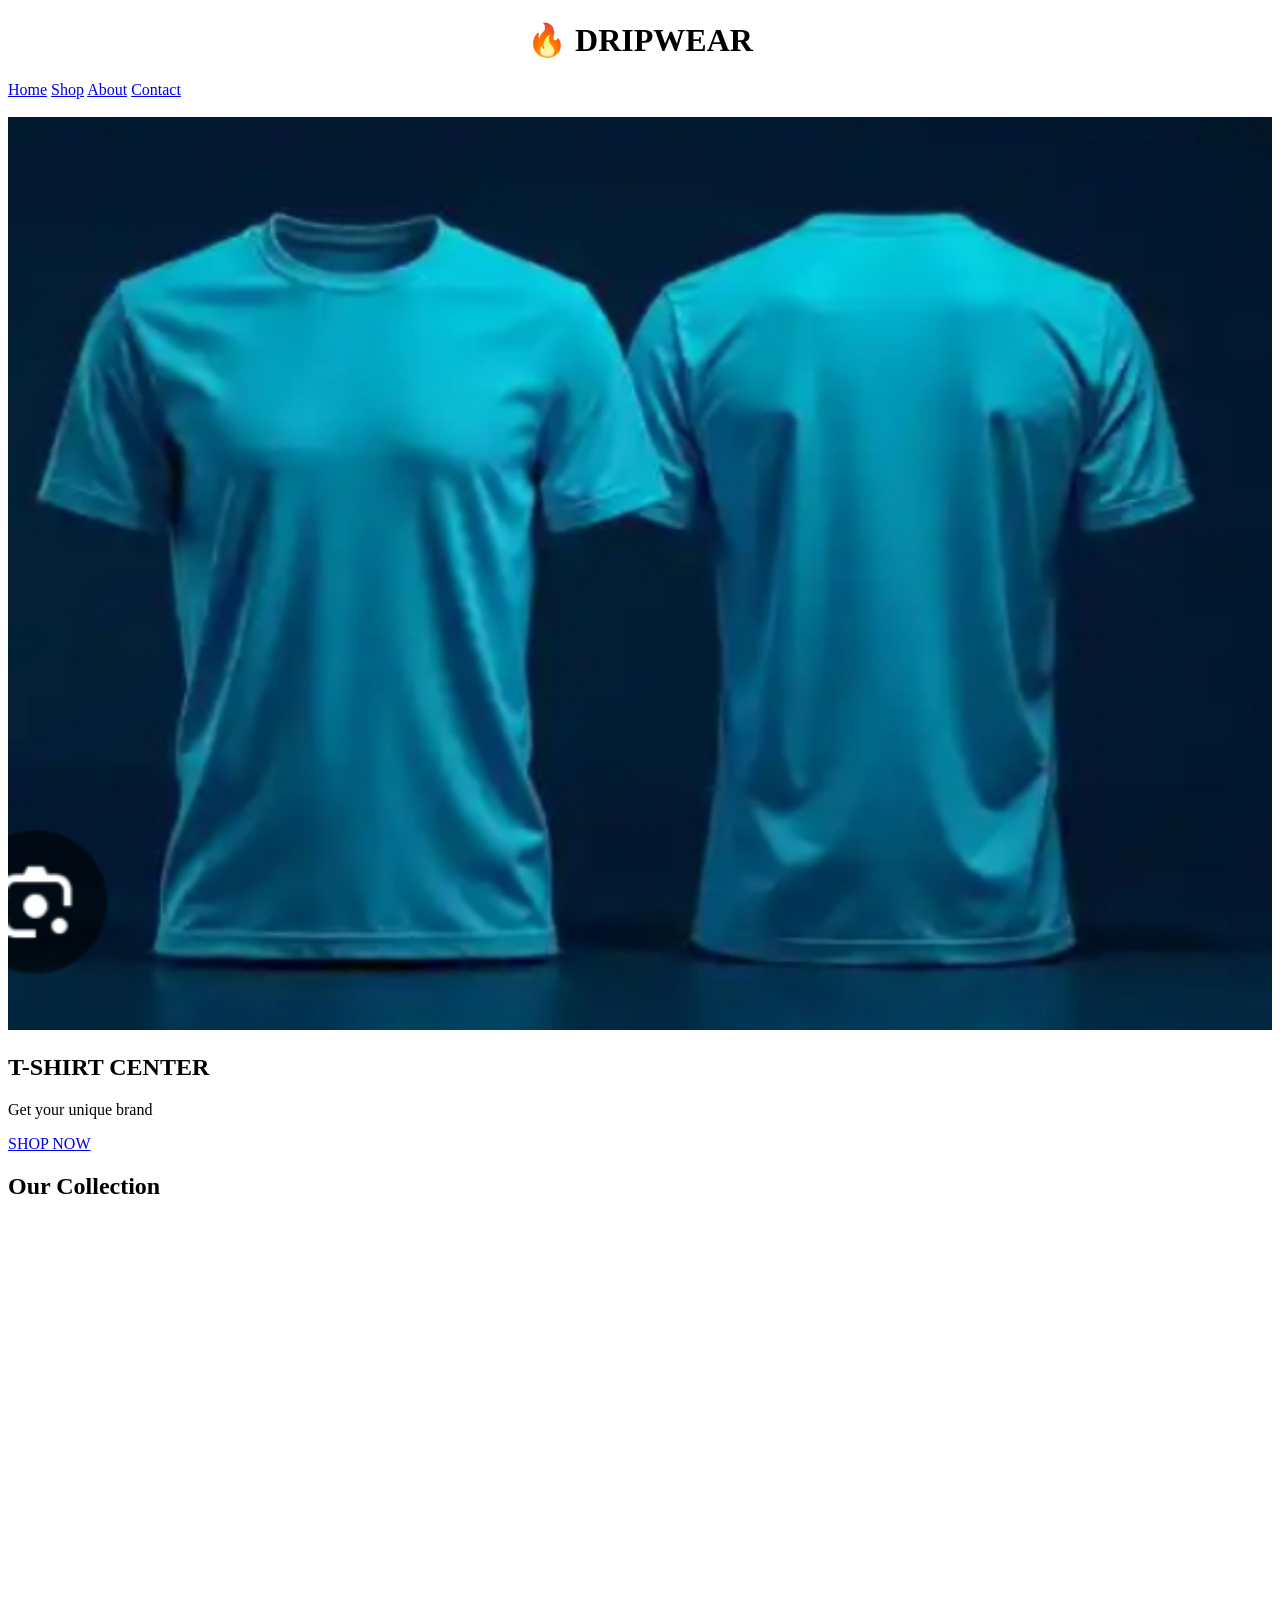
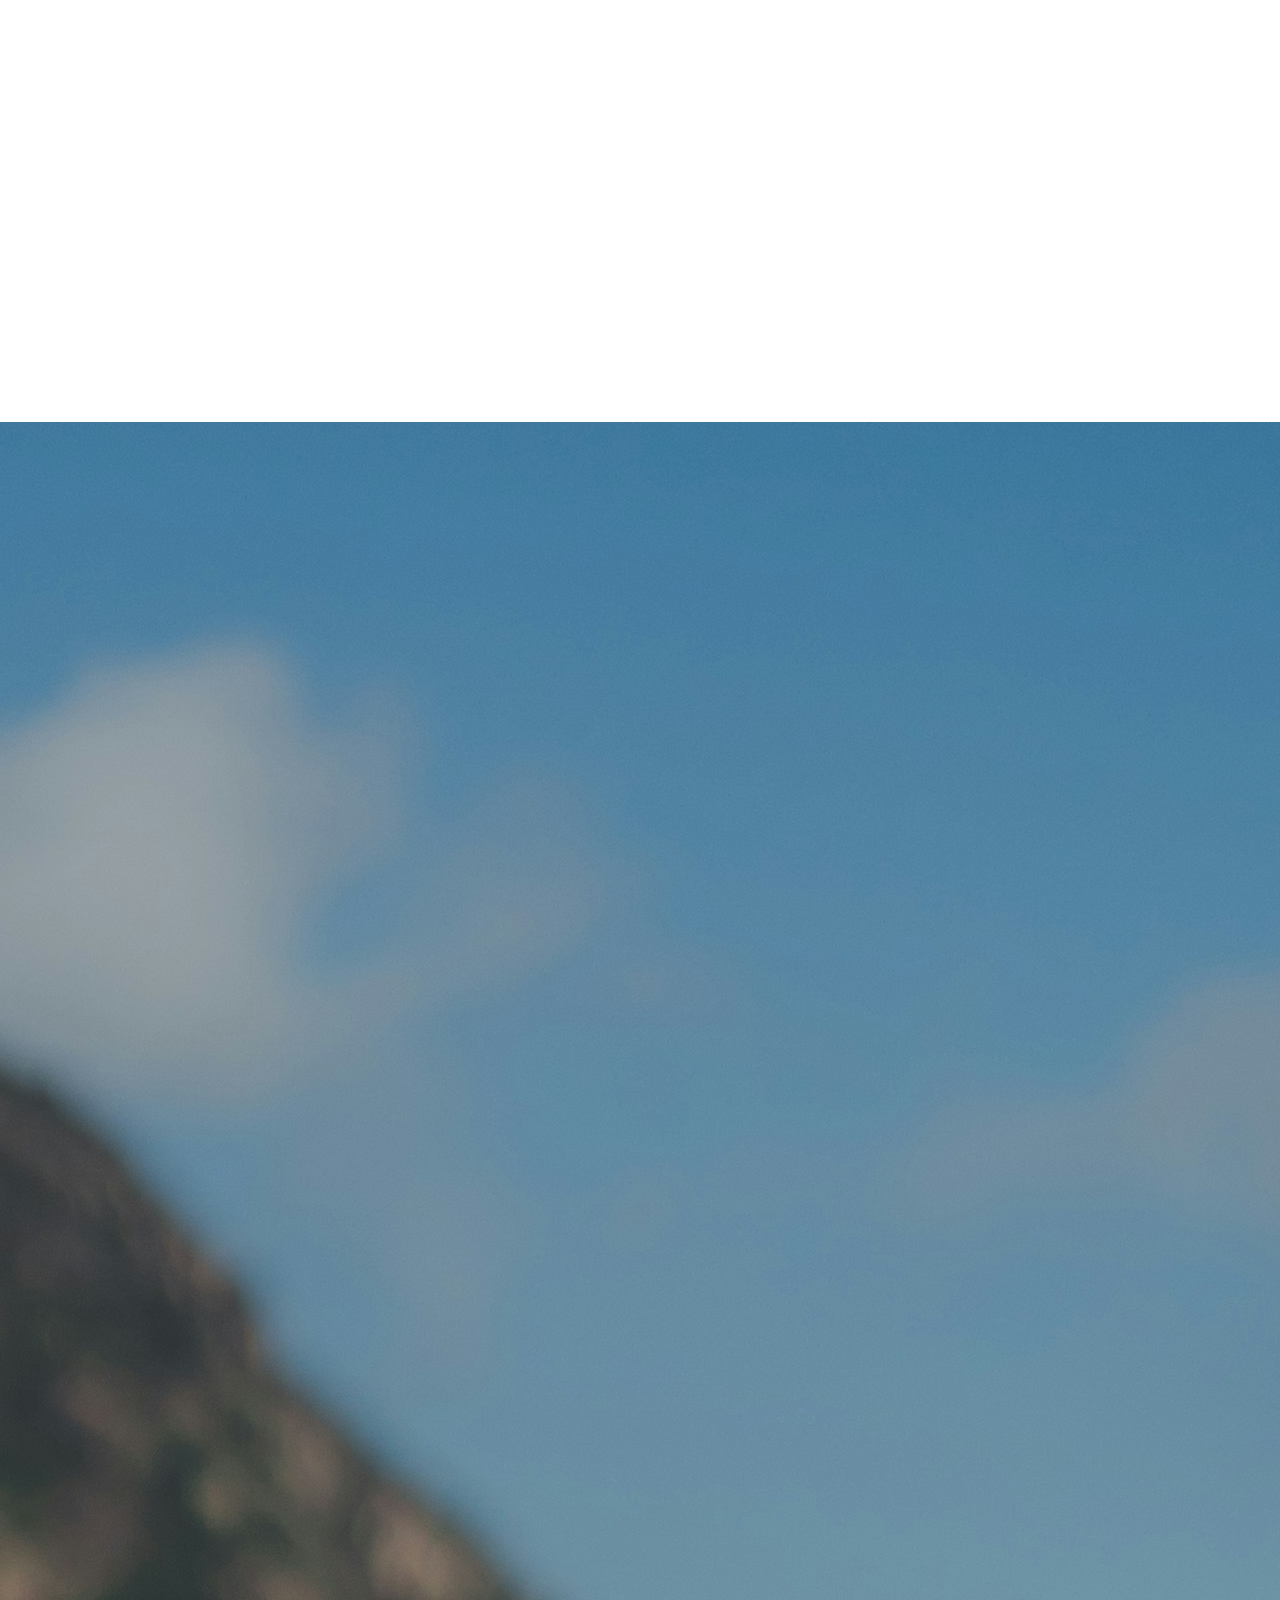
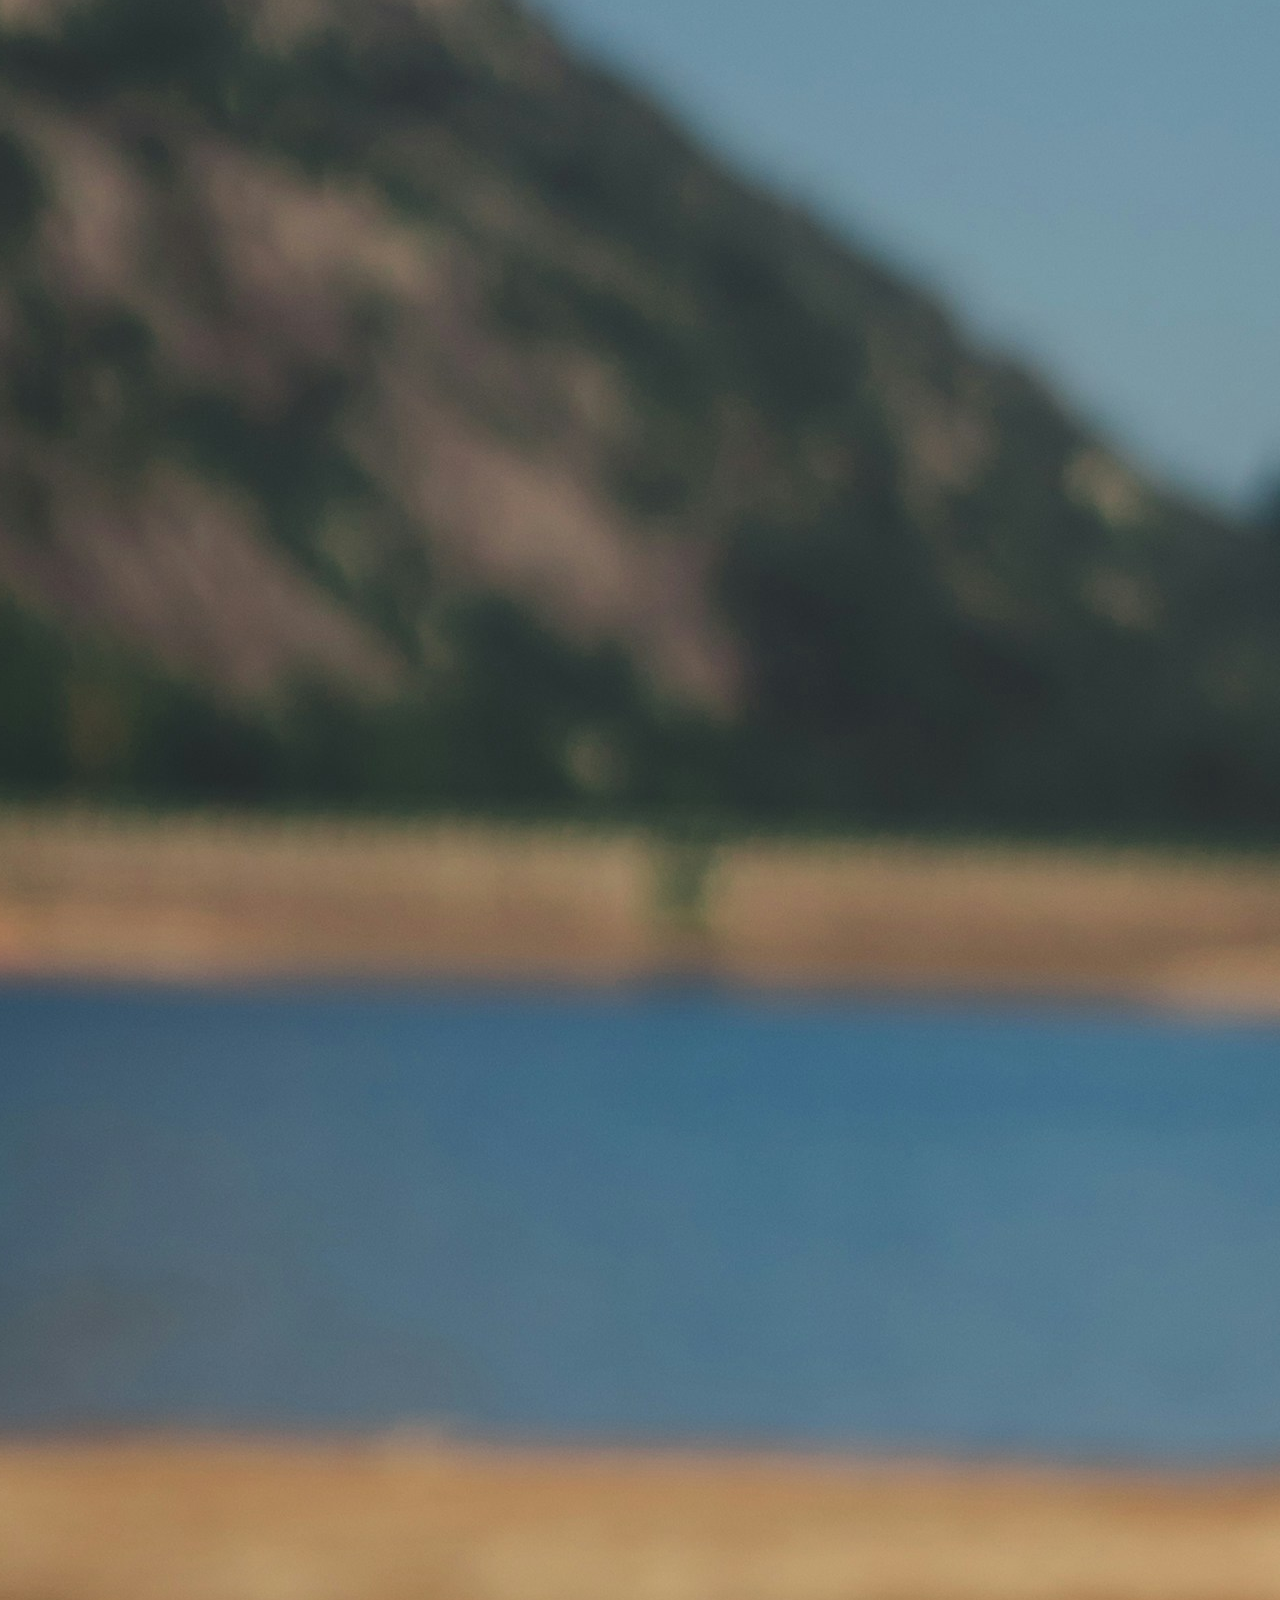
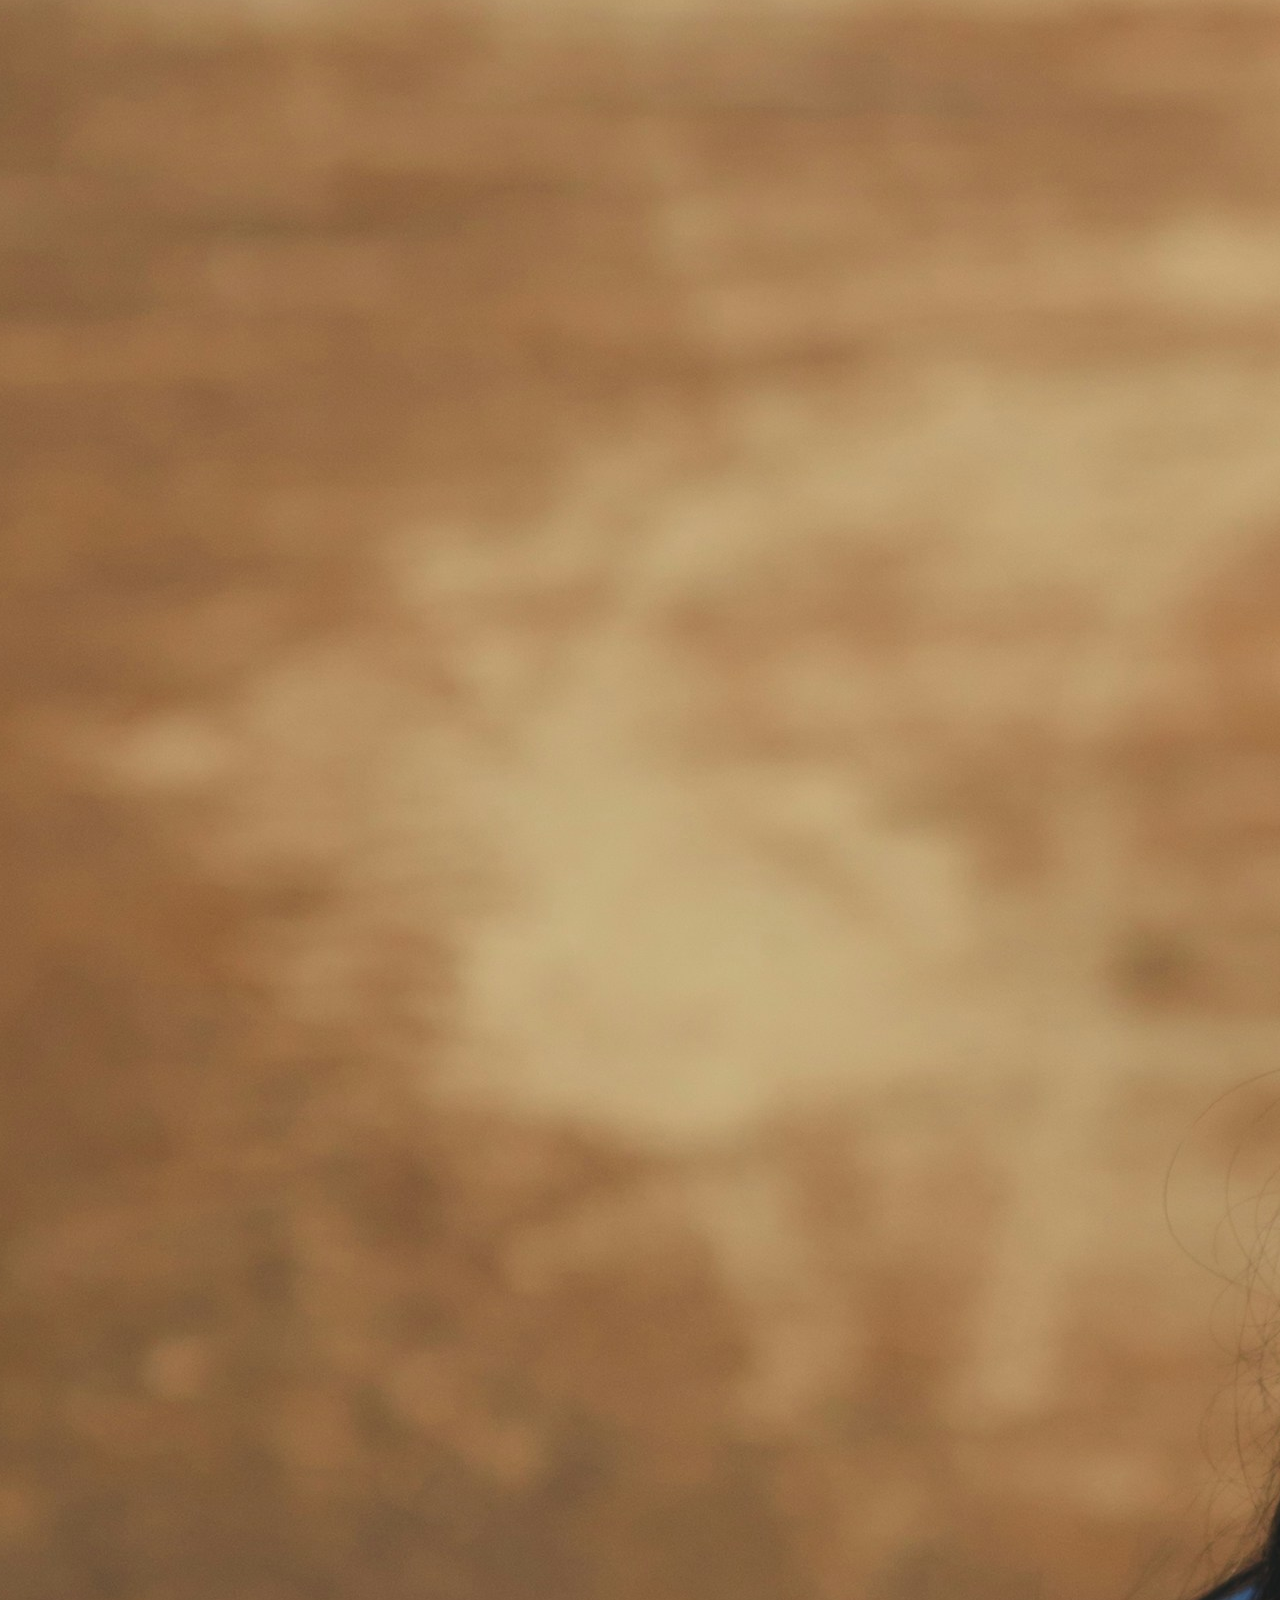
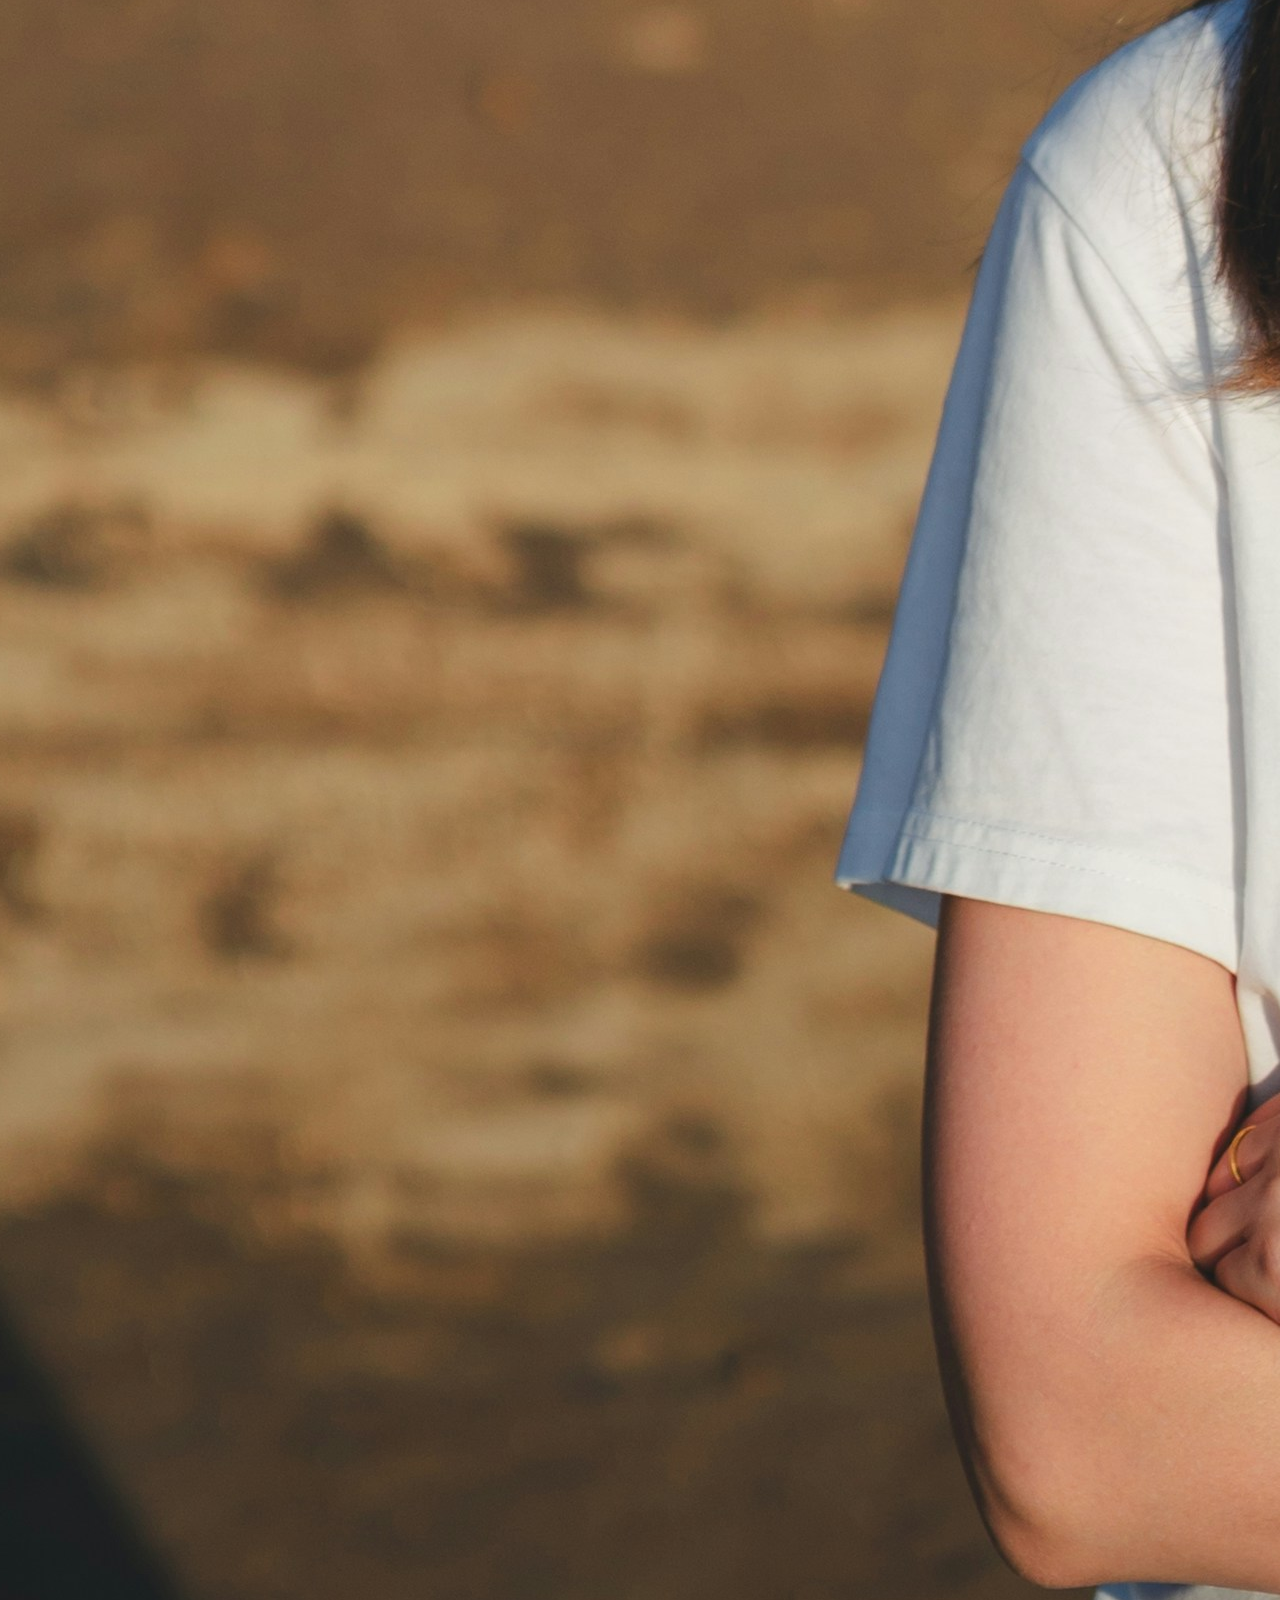
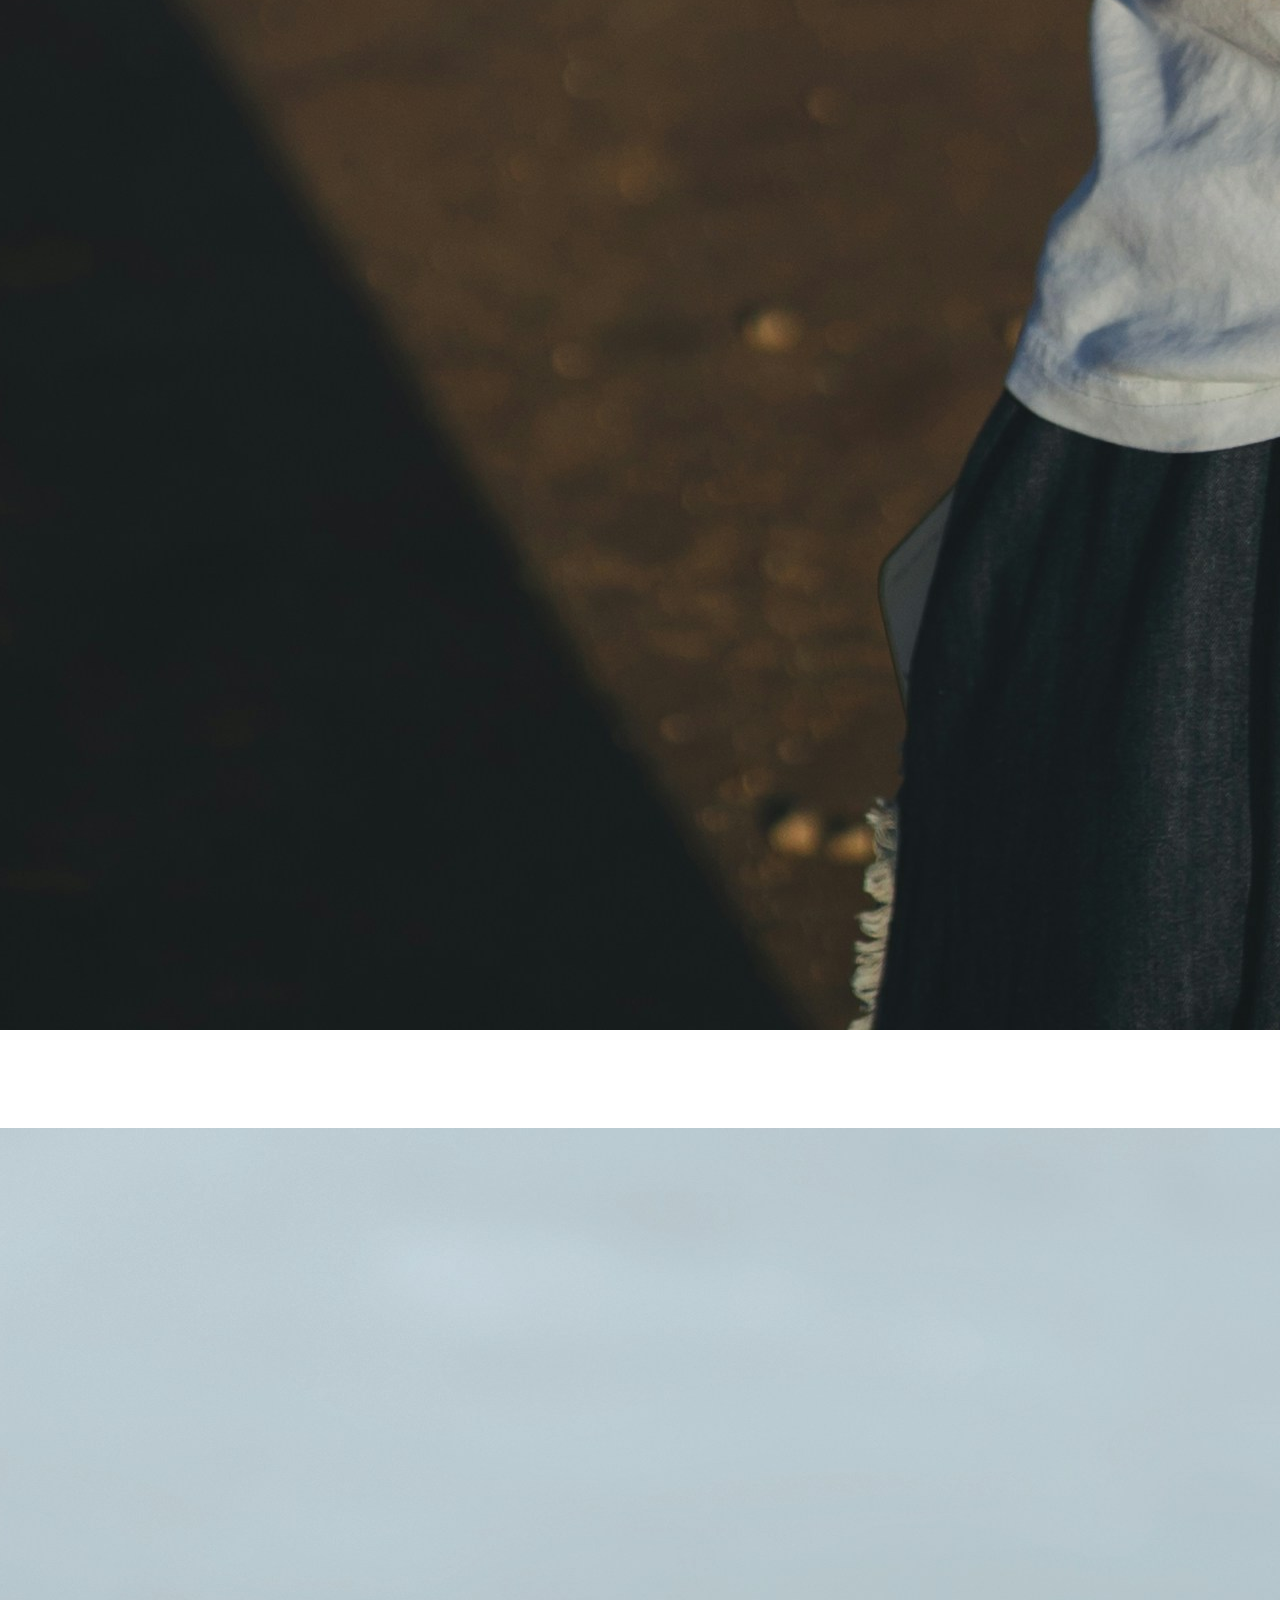
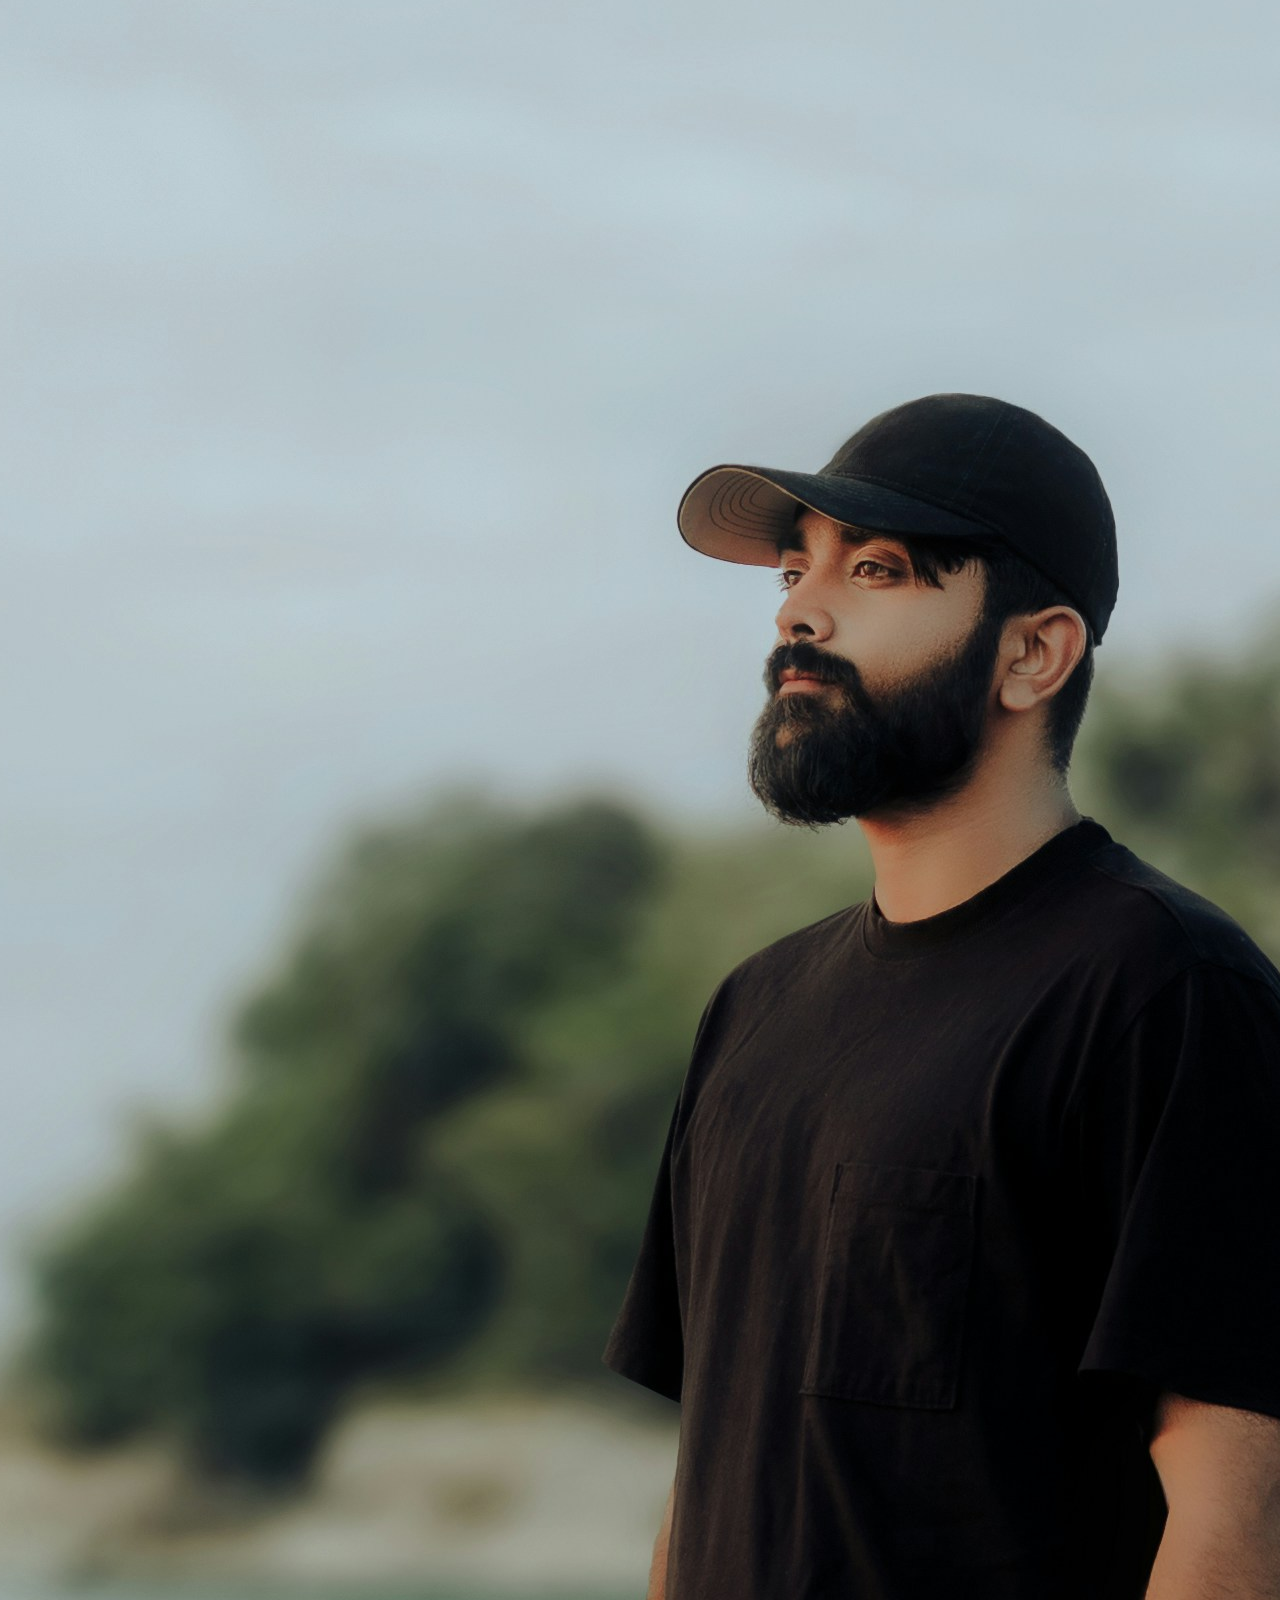
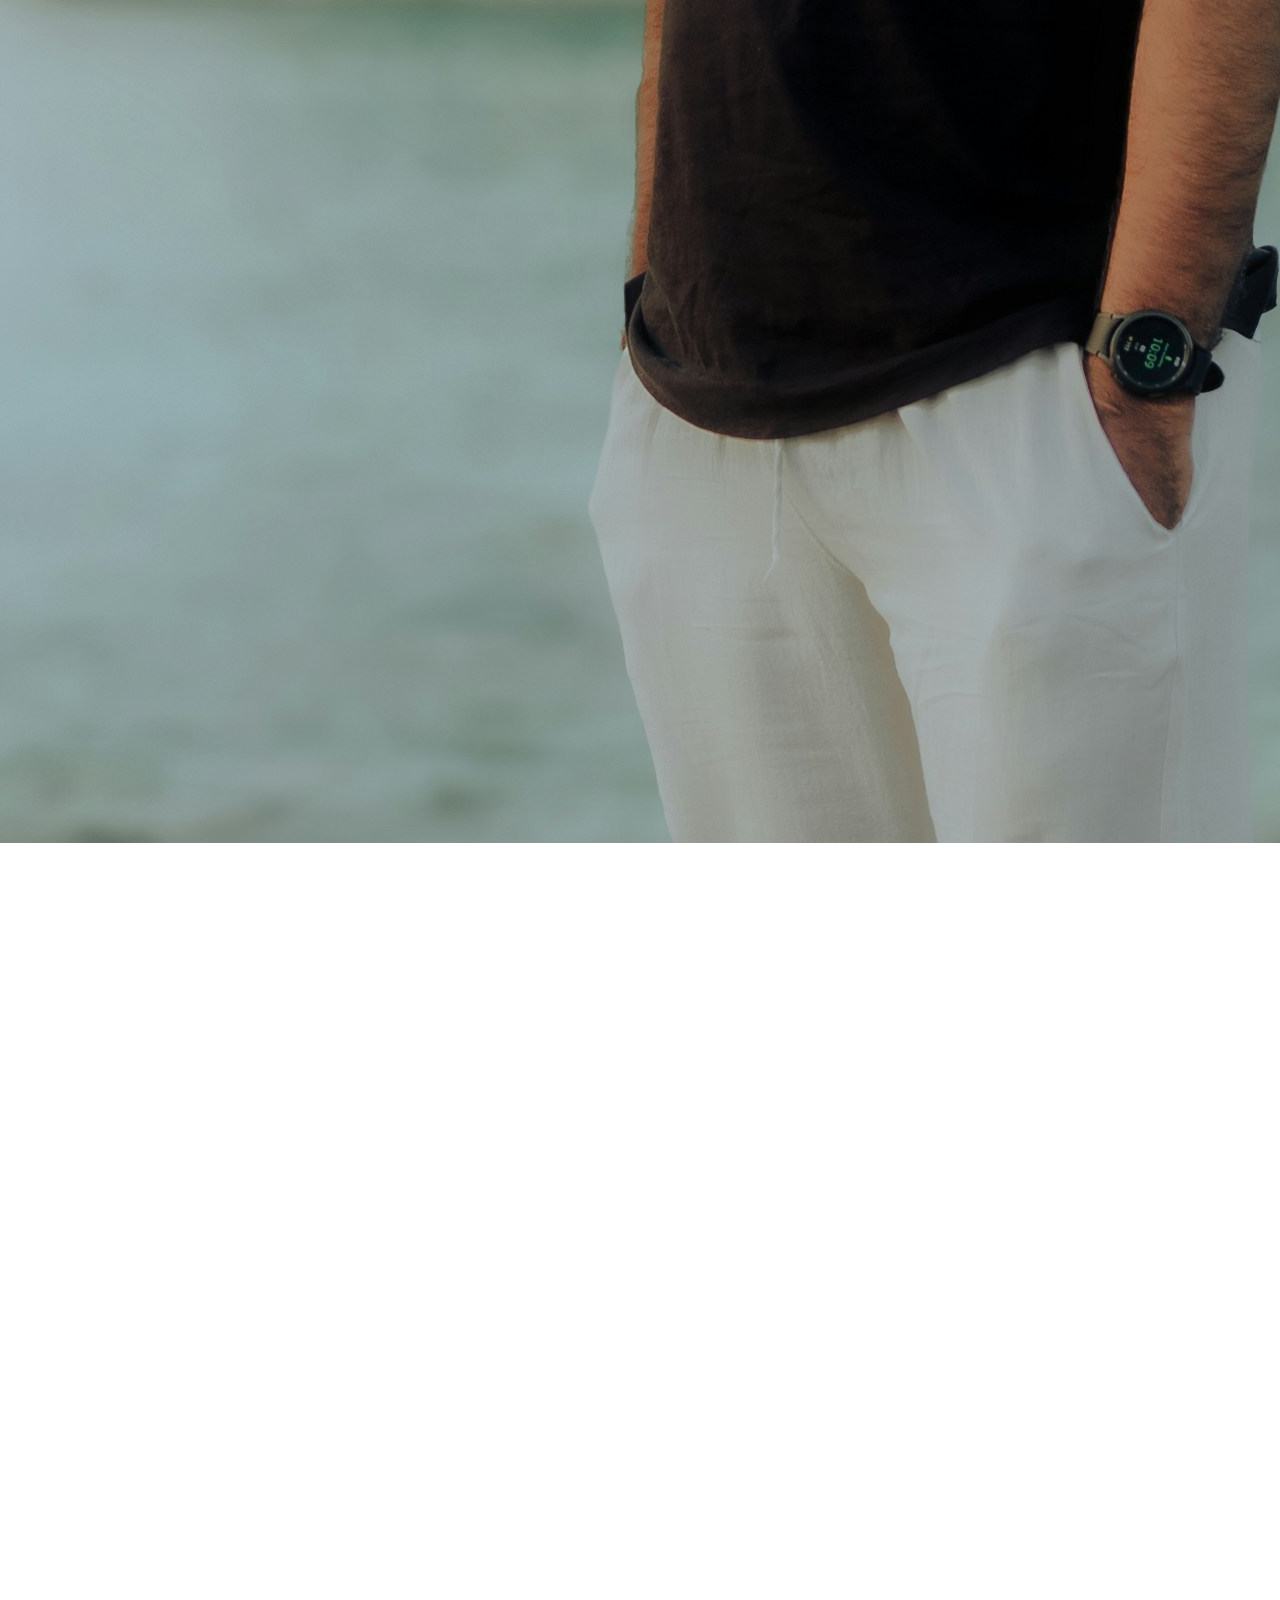
==== commit 87636cc7: "Update image source for slide in index.html" ====
--- a/index.html
+++ b/index.html
@@ -58,7 +58,7 @@
     </div>
     
         <div class="slide">
-      <img src="photo/8.jpg">
+      <img src="photo/kaushal-amrutiya-zlx-NlpQ_xY-unsplash.jpg">
       <h3>GUYS BROWN</h3>
       <p>₦5,000</p>
     </div>
